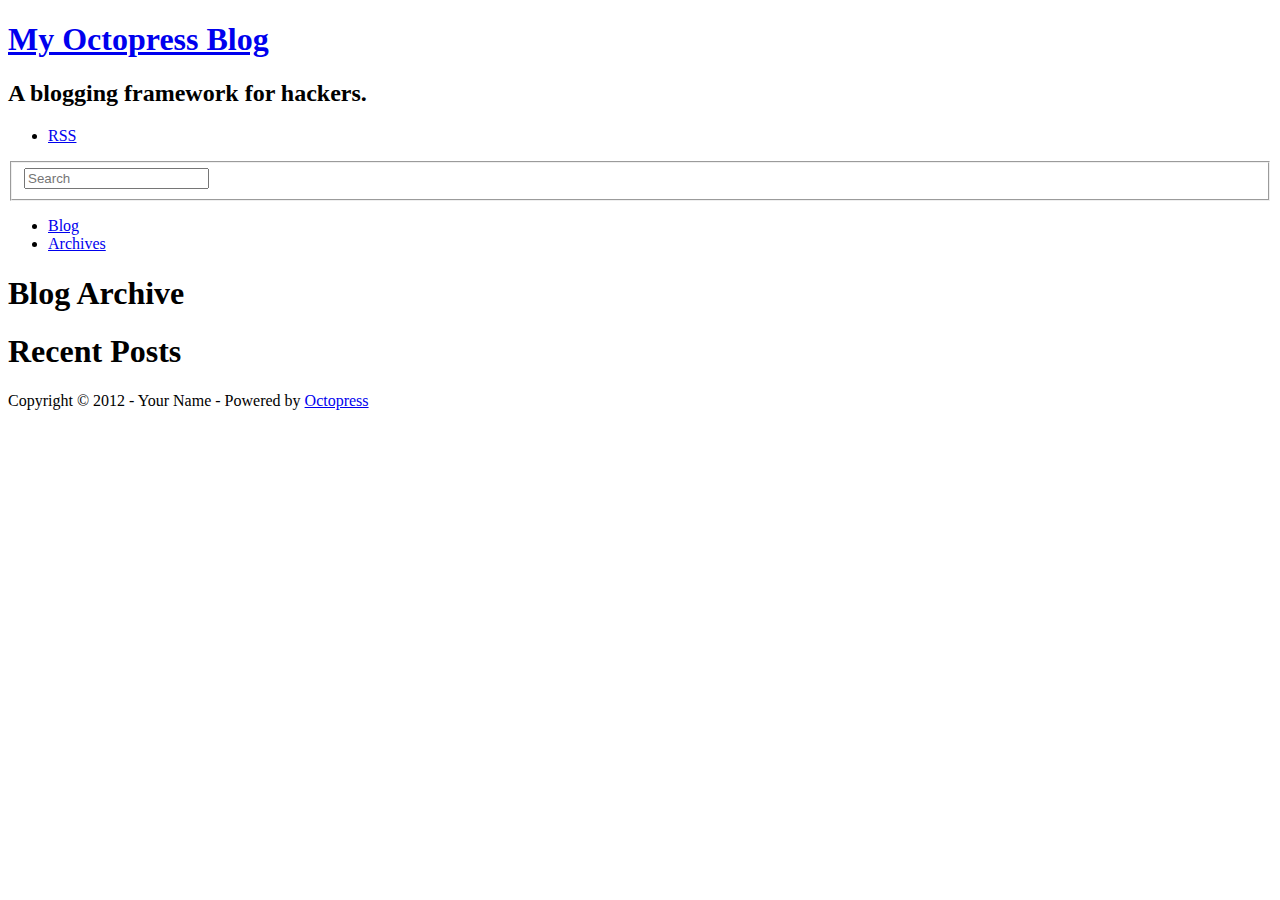
==== blog/archives/index.html @ 4610efc4 "Site updated at 2012-10-26 22:34:01 UTC" ====
<!DOCTYPE html>
<!--[if IEMobile 7 ]><html class="no-js iem7"><![endif]-->
<!--[if lt IE 9]><html class="no-js lte-ie8"><![endif]-->
<!--[if (gt IE 8)|(gt IEMobile 7)|!(IEMobile)|!(IE)]><!--><html class="no-js" lang="en"><!--<![endif]-->
<head>
  <meta charset="utf-8">
  <title>Blog Archive - My Octopress Blog</title>
  <meta name="author" content="Your Name">

  
  <meta name="description" content=" Blog Archive Recent Posts ">
  

  <!-- http://t.co/dKP3o1e -->
  <meta name="HandheldFriendly" content="True">
  <meta name="MobileOptimized" content="320">
  <meta name="viewport" content="width=device-width, initial-scale=1">

  
  <link rel="canonical" href="http://sbartlett.github.com/sbartlett/blog/archives/">
  <link href="/sbartlett/favicon.png" rel="icon">
  <link href="/sbartlett/stylesheets/screen.css" media="screen, projection" rel="stylesheet" type="text/css">
  <script src="/sbartlett/javascripts/modernizr-2.0.js"></script>
  <script src="/sbartlett/javascripts/ender.js"></script>
  <script src="/sbartlett/javascripts/octopress.js" type="text/javascript"></script>
  <link href="/sbartlett/atom.xml" rel="alternate" title="My Octopress Blog" type="application/atom+xml">
  <!--Fonts from Google"s Web font directory at http://google.com/webfonts -->
<link href="http://fonts.googleapis.com/css?family=PT+Serif:regular,italic,bold,bolditalic" rel="stylesheet" type="text/css">
<link href="http://fonts.googleapis.com/css?family=PT+Sans:regular,italic,bold,bolditalic" rel="stylesheet" type="text/css">

  

</head>

<body   >
  <header role="banner"><hgroup>
  <h1><a href="/sbartlett/">My Octopress Blog</a></h1>
  
    <h2>A blogging framework for hackers.</h2>
  
</hgroup>

</header>
  <nav role="navigation"><ul class="subscription" data-subscription="rss">
  <li><a href="/sbartlett/atom.xml" rel="subscribe-rss" title="subscribe via RSS">RSS</a></li>
  
</ul>
  
<form action="http://google.com/search" method="get">
  <fieldset role="search">
    <input type="hidden" name="q" value="site:sbartlett.github.com/sbartlett" />
    <input class="search" type="text" name="q" results="0" placeholder="Search"/>
  </fieldset>
</form>
  
<ul class="main-navigation">
  <li><a href="/sbartlett/">Blog</a></li>
  <li><a href="/sbartlett/blog/archives">Archives</a></li>
</ul>

</nav>
  <div id="main">
    <div id="content">
      <div>
<article role="article">
  
  <header>
    <h1 class="entry-title">Blog Archive</h1>
    
  </header>
  
  <div id="blog-archives">

</div>

  
</article>

</div>

<aside class="sidebar">
  
    <section>
  <h1>Recent Posts</h1>
  <ul id="recent_posts">
    
  </ul>
</section>






  
</aside>


    </div>
  </div>
  <footer role="contentinfo"><p>
  Copyright &copy; 2012 - Your Name -
  <span class="credit">Powered by <a href="http://octopress.org">Octopress</a></span>
</p>

</footer>
  







  <script type="text/javascript">
    (function(){
      var twitterWidgets = document.createElement('script');
      twitterWidgets.type = 'text/javascript';
      twitterWidgets.async = true;
      twitterWidgets.src = 'http://platform.twitter.com/widgets.js';
      document.getElementsByTagName('head')[0].appendChild(twitterWidgets);
    })();
  </script>





</body>
</html>
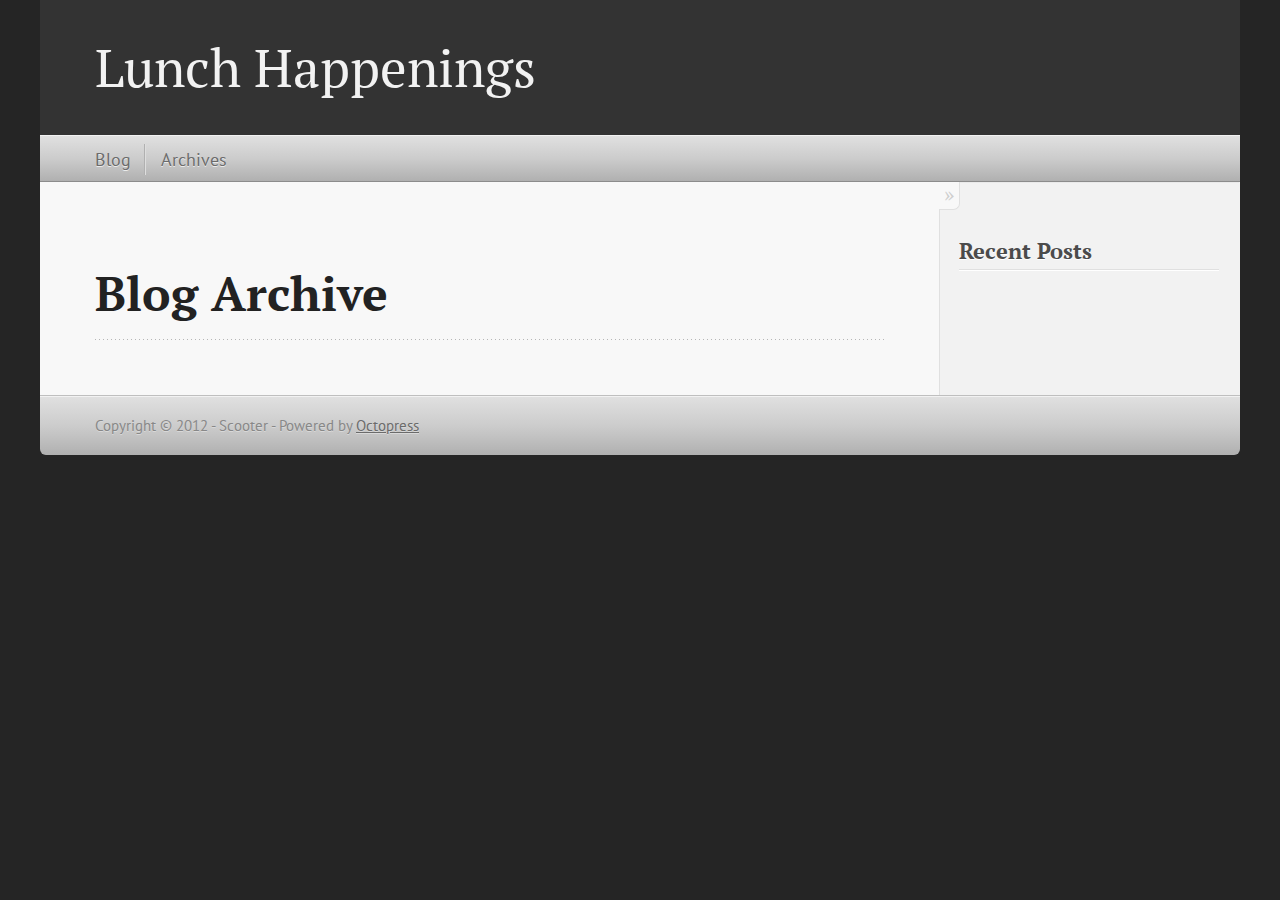
==== commit c22548f9: "Site updated at 2012-10-26 22:47:11 UTC" ====
--- a/blog/archives/index.html
+++ b/blog/archives/index.html
@@ -5,8 +5,8 @@
 <!--[if (gt IE 8)|(gt IEMobile 7)|!(IEMobile)|!(IE)]><!--><html class="no-js" lang="en"><!--<![endif]-->
 <head>
   <meta charset="utf-8">
-  <title>Blog Archive - My Octopress Blog</title>
-  <meta name="author" content="Your Name">
+  <title>Blog Archive - Lunch Happenings</title>
+  <meta name="author" content="Scooter">
 
   
   <meta name="description" content=" Blog Archive Recent Posts ">
@@ -19,12 +19,12 @@
 
   
   <link rel="canonical" href="http://sbartlett.github.com/sbartlett/blog/archives/">
-  <link href="/sbartlett/favicon.png" rel="icon">
-  <link href="/sbartlett/stylesheets/screen.css" media="screen, projection" rel="stylesheet" type="text/css">
-  <script src="/sbartlett/javascripts/modernizr-2.0.js"></script>
-  <script src="/sbartlett/javascripts/ender.js"></script>
-  <script src="/sbartlett/javascripts/octopress.js" type="text/javascript"></script>
-  <link href="/sbartlett/atom.xml" rel="alternate" title="My Octopress Blog" type="application/atom+xml">
+  <link href="/favicon.png" rel="icon">
+  <link href="/stylesheets/screen.css" media="screen, projection" rel="stylesheet" type="text/css">
+  <script src="/javascripts/modernizr-2.0.js"></script>
+  <script src="/javascripts/ender.js"></script>
+  <script src="/javascripts/octopress.js" type="text/javascript"></script>
+  <link href="/sbartlett/atom.xml" rel="alternate" title="Lunch Happenings" type="application/atom+xml">
   <!--Fonts from Google"s Web font directory at http://google.com/webfonts -->
 <link href="http://fonts.googleapis.com/css?family=PT+Serif:regular,italic,bold,bolditalic" rel="stylesheet" type="text/css">
 <link href="http://fonts.googleapis.com/css?family=PT+Sans:regular,italic,bold,bolditalic" rel="stylesheet" type="text/css">
@@ -35,9 +35,7 @@
 
 <body   >
   <header role="banner"><hgroup>
-  <h1><a href="/sbartlett/">My Octopress Blog</a></h1>
-  
-    <h2>A blogging framework for hackers.</h2>
+  <h1><a href="/">Lunch Happenings</a></h1>
   
 </hgroup>
 
@@ -47,16 +45,9 @@
   
 </ul>
   
-<form action="http://google.com/search" method="get">
-  <fieldset role="search">
-    <input type="hidden" name="q" value="site:sbartlett.github.com/sbartlett" />
-    <input class="search" type="text" name="q" results="0" placeholder="Search"/>
-  </fieldset>
-</form>
-  
 <ul class="main-navigation">
-  <li><a href="/sbartlett/">Blog</a></li>
-  <li><a href="/sbartlett/blog/archives">Archives</a></li>
+  <li><a href="/">Blog</a></li>
+  <li><a href="/blog/archives">Archives</a></li>
 </ul>
 
 </nav>
@@ -100,7 +91,7 @@
     </div>
   </div>
   <footer role="contentinfo"><p>
-  Copyright &copy; 2012 - Your Name -
+  Copyright &copy; 2012 - Scooter -
   <span class="credit">Powered by <a href="http://octopress.org">Octopress</a></span>
 </p>
 
--- a/stylesheets/screen.css
+++ b/stylesheets/screen.css
@@ -0,0 +1 @@
+html,body,div,span,applet,object,iframe,h1,h2,h3,h4,h5,h6,p,blockquote,pre,a,abbr,acronym,address,big,cite,code,del,dfn,em,img,ins,kbd,q,s,samp,small,strike,strong,sub,sup,tt,var,b,u,i,center,dl,dt,dd,ol,ul,li,fieldset,form,label,legend,table,caption,tbody,tfoot,thead,tr,th,td,article,aside,canvas,details,embed,figure,figcaption,footer,header,hgroup,menu,nav,output,ruby,section,summary,time,mark,audio,video{margin:0;padding:0;border:0;font:inherit;font-size:100%;vertical-align:baseline}html{line-height:1}ol,ul{list-style:none}table{border-collapse:collapse;border-spacing:0}caption,th,td{text-align:left;font-weight:normal;vertical-align:middle}q,blockquote{quotes:none}q:before,q:after,blockquote:before,blockquote:after{content:"";content:none}a img{border:none}article,aside,details,figcaption,figure,footer,header,hgroup,menu,nav,section,summary{display:block}article,aside,details,figcaption,figure,footer,header,hgroup,menu,nav,section,summary{display:block}a{color:#1863a1}a:visited{color:#751590}a:focus{color:#0181eb}a:hover{color:#0181eb}a:active{color:#01579f}aside.sidebar a{color:#1863a1}aside.sidebar a:focus{color:#0181eb}aside.sidebar a:hover{color:#0181eb}aside.sidebar a:active{color:#01579f}a{-webkit-transition:color 0.3s;-moz-transition:color 0.3s;-o-transition:color 0.3s;transition:color 0.3s}html{background:#252525 url('/sbartlett/images/line-tile.png?1351291569') top left}body>div{background:#f2f2f2 url('/sbartlett/images/noise.png?1351291569') top left;border-bottom:1px solid #bfbfbf}body>div>div{background:#f8f8f8 url('/sbartlett/images/noise.png?1351291569') top left;border-right:1px solid #e0e0e0}.heading,body>header h1,h1,h2,h3,h4,h5,h6{font-family:"PT Serif","Georgia","Helvetica Neue",Arial,sans-serif}.sans,body>header h2,article header p.meta,article>footer,#content .blog-index footer,html .gist .gist-file .gist-meta,#blog-archives a.category,#blog-archives time,aside.sidebar section,body>footer{font-family:"PT Sans","Helvetica Neue",Arial,sans-serif}.serif,body,#content .blog-index a[rel=full-article]{font-family:"PT Serif",Georgia,Times,"Times New Roman",serif}.mono,pre,code,tt,p code,li code{font-family:Menlo,Monaco,"Andale Mono","lucida console","Courier New",monospace}body>header h1{font-size:2.2em;font-family:"PT Serif","Georgia","Helvetica Neue",Arial,sans-serif;font-weight:normal;line-height:1.2em;margin-bottom:0.6667em}body>header h2{font-family:"PT Serif","Georgia","Helvetica Neue",Arial,sans-serif}body{line-height:1.5em;color:#222}h1{font-size:2.2em;line-height:1.2em}@media only screen and (min-width: 992px){body{font-size:1.15em}h1{font-size:2.6em;line-height:1.2em}}h1,h2,h3,h4,h5,h6{text-rendering:optimizelegibility;margin-bottom:1em;font-weight:bold}h2,section h1{font-size:1.5em}h3,section h2,section section h1{font-size:1.3em}h4,section h3,section section h2,section section section h1{font-size:1em}h5,section h4,section section h3{font-size:.9em}h6,section h5,section section h4,section section section h3{font-size:.8em}p,blockquote,ul,ol{margin-bottom:1.5em}ul{list-style-type:disc}ul ul{list-style-type:circle;margin-bottom:0px}ul ul ul{list-style-type:square;margin-bottom:0px}ol{list-style-type:decimal}ol ol{list-style-type:lower-alpha;margin-bottom:0px}ol ol ol{list-style-type:lower-roman;margin-bottom:0px}ul,ul ul,ul ol,ol,ol ul,ol ol{margin-left:1.3em}strong{font-weight:bold}em{font-style:italic}sup,sub{font-size:0.8em;position:relative;display:inline-block}sup{top:-0.5em}sub{bottom:-0.5em}q{font-style:italic}q:before{content:"\201C"}q:after{content:"\201D"}em,dfn{font-style:italic}strong,dfn{font-weight:bold}del,s{text-decoration:line-through}abbr,acronym{border-bottom:1px dotted;cursor:help}sub,sup{line-height:0}hr{margin-bottom:0.2em}small{font-size:.8em}big{font-size:1.2em}blockquote{font-style:italic;position:relative;font-size:1.2em;line-height:1.5em;padding-left:1em;border-left:4px solid rgba(170,170,170,0.5)}blockquote cite{font-style:italic}blockquote cite a{color:#aaa !important;word-wrap:break-word}blockquote cite:before{content:'\2014';padding-right:.3em;padding-left:.3em;color:#aaa}@media only screen and (min-width: 992px){blockquote{padding-left:1.5em;border-left-width:4px}}.pullquote-right:before,.pullquote-left:before{padding:0;border:none;content:attr(data-pullquote);float:right;width:45%;margin:.5em 0 1em 1.5em;position:relative;top:7px;font-size:1.4em;line-height:1.45em}.pullquote-left:before{float:left;margin:.5em 1.5em 1em 0}.force-wrap,article a,aside.sidebar a{white-space:-moz-pre-wrap;white-space:-pre-wrap;white-space:-o-pre-wrap;white-space:pre-wrap;word-wrap:break-word}.group,body>header,body>nav,body>footer,body #content>article,body #content>div>article,body #content>div>section,body div.pagination,aside.sidebar,#main,#content,.sidebar{*zoom:1}.group:after,body>header:after,body>nav:after,body>footer:after,body #content>article:after,body #content>div>article:after,body #content>div>section:after,body div.pagination:after,aside.sidebar:after,#main:after,#content:after,.sidebar:after{content:"";display:table;clear:both}body{-webkit-text-size-adjust:none;max-width:1200px;position:relative;margin:0 auto}body>header,body>nav,body>footer,body #content>article,body #content>div>article,body #content>div>section{padding-left:18px;padding-right:18px}@media only screen and (min-width: 480px){body>header,body>nav,body>footer,body #content>article,body #content>div>article,body #content>div>section{padding-left:25px;padding-right:25px}}@media only screen and (min-width: 768px){body>header,body>nav,body>footer,body #content>article,body #content>div>article,body #content>div>section{padding-left:35px;padding-right:35px}}@media only screen and (min-width: 992px){body>header,body>nav,body>footer,body #content>article,body #content>div>article,body #content>div>section{padding-left:55px;padding-right:55px}}body div.pagination{margin-left:18px;margin-right:18px}@media only screen and (min-width: 480px){body div.pagination{margin-left:25px;margin-right:25px}}@media only screen and (min-width: 768px){body div.pagination{margin-left:35px;margin-right:35px}}@media only screen and (min-width: 992px){body div.pagination{margin-left:55px;margin-right:55px}}body>header{font-size:1em;padding-top:1.5em;padding-bottom:1.5em}#content{overflow:hidden}#content>div,#content>article{width:100%}aside.sidebar{float:none;padding:0 18px 1px;background-color:#f7f7f7;border-top:1px solid #e0e0e0}.flex-content,article img,article video,article .flash-video,aside.sidebar img{max-width:100%;height:auto}.basic-alignment.left,article img.left,article video.left,article .left.flash-video,aside.sidebar img.left{float:left;margin-right:1.5em}.basic-alignment.right,article img.right,article video.right,article .right.flash-video,aside.sidebar img.right{float:right;margin-left:1.5em}.basic-alignment.center,article img.center,article video.center,article .center.flash-video,aside.sidebar img.center{display:block;margin:0 auto 1.5em}.basic-alignment.left,article img.left,article video.left,article .left.flash-video,aside.sidebar img.left,.basic-alignment.right,article img.right,article video.right,article .right.flash-video,aside.sidebar img.right{margin-bottom:.8em}.toggle-sidebar,.no-sidebar .toggle-sidebar{display:none}@media only screen and (min-width: 750px){body.sidebar-footer aside.sidebar{float:none;width:auto;clear:left;margin:0;padding:0 35px 1px;background-color:#f7f7f7;border-top:1px solid #eaeaea}body.sidebar-footer aside.sidebar section.odd,body.sidebar-footer aside.sidebar section.even{float:left;width:48%}body.sidebar-footer aside.sidebar section.odd{margin-left:0}body.sidebar-footer aside.sidebar section.even{margin-left:4%}body.sidebar-footer aside.sidebar.thirds section{width:30%;margin-left:5%}body.sidebar-footer aside.sidebar.thirds section.first{margin-left:0;clear:both}}body.sidebar-footer #content{margin-right:0px}body.sidebar-footer .toggle-sidebar{display:none}@media only screen and (min-width: 550px){body>header{font-size:1em}}@media only screen and (min-width: 750px){aside.sidebar{float:none;width:auto;clear:left;margin:0;padding:0 35px 1px;background-color:#f7f7f7;border-top:1px solid #eaeaea}aside.sidebar section.odd,aside.sidebar section.even{float:left;width:48%}aside.sidebar section.odd{margin-left:0}aside.sidebar section.even{margin-left:4%}aside.sidebar.thirds section{width:30%;margin-left:5%}aside.sidebar.thirds section.first{margin-left:0;clear:both}}@media only screen and (min-width: 768px){body{-webkit-text-size-adjust:auto}body>header{font-size:1.2em}#main{padding:0;margin:0 auto}#content{overflow:visible;margin-right:240px;position:relative}.no-sidebar #content{margin-right:0;border-right:0}.collapse-sidebar #content{margin-right:20px}#content>div,#content>article{padding-top:17.5px;padding-bottom:17.5px;float:left}aside.sidebar{width:210px;padding:0 15px 15px;background:none;clear:none;float:left;margin:0 -100% 0 0}aside.sidebar section{width:auto;margin-left:0}aside.sidebar section.odd,aside.sidebar section.even{float:none;width:auto;margin-left:0}.collapse-sidebar aside.sidebar{float:none;width:auto;clear:left;margin:0;padding:0 35px 1px;background-color:#f7f7f7;border-top:1px solid #eaeaea}.collapse-sidebar aside.sidebar section.odd,.collapse-sidebar aside.sidebar section.even{float:left;width:48%}.collapse-sidebar aside.sidebar section.odd{margin-left:0}.collapse-sidebar aside.sidebar section.even{margin-left:4%}.collapse-sidebar aside.sidebar.thirds section{width:30%;margin-left:5%}.collapse-sidebar aside.sidebar.thirds section.first{margin-left:0;clear:both}}@media only screen and (min-width: 992px){body>header{font-size:1.3em}#content{margin-right:300px}#content>div,#content>article{padding-top:27.5px;padding-bottom:27.5px}aside.sidebar{width:260px;padding:1.2em 20px 20px}.collapse-sidebar aside.sidebar{padding-left:55px;padding-right:55px}}@media only screen and (min-width: 768px){ul,ol{margin-left:0}}body>header{background:#333}body>header h1{display:inline-block;margin:0}body>header h1 a,body>header h1 a:visited,body>header h1 a:hover{color:#f2f2f2;text-decoration:none}body>header h2{margin:.2em 0 0;font-size:1em;color:#aaa;font-weight:normal}body>nav{position:relative;background-color:#ccc;background:url('/sbartlett/images/noise.png?1351291569'),-webkit-gradient(linear, 50% 0%, 50% 100%, color-stop(0%, #e0e0e0), color-stop(50%, #cccccc), color-stop(100%, #b0b0b0));background:url('/sbartlett/images/noise.png?1351291569'),-webkit-linear-gradient(#e0e0e0,#cccccc,#b0b0b0);background:url('/sbartlett/images/noise.png?1351291569'),-moz-linear-gradient(#e0e0e0,#cccccc,#b0b0b0);background:url('/sbartlett/images/noise.png?1351291569'),-o-linear-gradient(#e0e0e0,#cccccc,#b0b0b0);background:url('/sbartlett/images/noise.png?1351291569'),linear-gradient(#e0e0e0,#cccccc,#b0b0b0);border-top:1px solid #f2f2f2;border-bottom:1px solid #8c8c8c;padding-top:.35em;padding-bottom:.35em}body>nav form{-webkit-background-clip:padding;-moz-background-clip:padding;background-clip:padding-box;margin:0;padding:0}body>nav form .search{padding:.3em .5em 0;font-size:.85em;font-family:"PT Sans","Helvetica Neue",Arial,sans-serif;line-height:1.1em;width:95%;-webkit-border-radius:0.5em;-moz-border-radius:0.5em;-ms-border-radius:0.5em;-o-border-radius:0.5em;border-radius:0.5em;-webkit-background-clip:padding;-moz-background-clip:padding;background-clip:padding-box;-webkit-box-shadow:#d1d1d1 0 1px;-moz-box-shadow:#d1d1d1 0 1px;box-shadow:#d1d1d1 0 1px;background-color:#f2f2f2;border:1px solid #b3b3b3;color:#888}body>nav form .search:focus{color:#444;border-color:#80b1df;-webkit-box-shadow:#80b1df 0 0 4px,#80b1df 0 0 3px inset;-moz-box-shadow:#80b1df 0 0 4px,#80b1df 0 0 3px inset;box-shadow:#80b1df 0 0 4px,#80b1df 0 0 3px inset;background-color:#fff;outline:none}body>nav fieldset[role=search]{float:right;width:48%}body>nav fieldset.mobile-nav{float:left;width:48%}body>nav fieldset.mobile-nav select{width:100%;font-size:.8em;border:1px solid #888}body>nav ul{display:none}@media only screen and (min-width: 550px){body>nav{font-size:.9em}body>nav ul{margin:0;padding:0;border:0;overflow:hidden;*zoom:1;float:left;display:block;padding-top:.15em}body>nav ul li{list-style-image:none;list-style-type:none;margin-left:0;white-space:nowrap;display:inline;float:left;padding-left:0;padding-right:0}body>nav ul li:first-child,body>nav ul li.first{padding-left:0}body>nav ul li:last-child{padding-right:0}body>nav ul li.last{padding-right:0}body>nav ul.subscription{margin-left:.8em;float:right}body>nav ul.subscription li:last-child a{padding-right:0}body>nav ul li{margin:0}body>nav a{color:#6b6b6b;font-family:"PT Sans","Helvetica Neue",Arial,sans-serif;text-shadow:#ebebeb 0 1px;float:left;text-decoration:none;font-size:1.1em;padding:.1em 0;line-height:1.5em}body>nav a:visited{color:#6b6b6b}body>nav a:hover{color:#2b2b2b}body>nav li+li{border-left:1px solid #b0b0b0;margin-left:.8em}body>nav li+li a{padding-left:.8em;border-left:1px solid #dedede}body>nav form{float:right;text-align:left;padding-left:.8em;width:175px}body>nav form .search{width:93%;font-size:.95em;line-height:1.2em}body>nav ul[data-subscription$=email]+form{width:97px}body>nav ul[data-subscription$=email]+form .search{width:91%}body>nav fieldset.mobile-nav{display:none}body>nav fieldset[role=search]{width:99%}}@media only screen and (min-width: 992px){body>nav form{width:215px}body>nav ul[data-subscription$=email]+form{width:147px}}.no-placeholder body>nav .search{background:#f2f2f2 url('/sbartlett/images/search.png?1351291569') 0.3em 0.25em no-repeat;text-indent:1.3em}@media only screen and (min-width: 550px){.maskImage body>nav ul[data-subscription$=email]+form{width:123px}}@media only screen and (min-width: 992px){.maskImage body>nav ul[data-subscription$=email]+form{width:173px}}.maskImage ul.subscription{position:relative;top:.2em}.maskImage ul.subscription li,.maskImage ul.subscription a{border:0;padding:0}.maskImage a[rel=subscribe-rss]{position:relative;top:0px;text-indent:-999999em;background-color:#dedede;border:0;padding:0}.maskImage a[rel=subscribe-rss],.maskImage a[rel=subscribe-rss]:after{-webkit-mask-image:url('/sbartlett/images/rss.png?1351291569');-moz-mask-image:url('/sbartlett/images/rss.png?1351291569');-ms-mask-image:url('/sbartlett/images/rss.png?1351291569');-o-mask-image:url('/sbartlett/images/rss.png?1351291569');mask-image:url('/sbartlett/images/rss.png?1351291569');-webkit-mask-repeat:no-repeat;-moz-mask-repeat:no-repeat;-ms-mask-repeat:no-repeat;-o-mask-repeat:no-repeat;mask-repeat:no-repeat;width:22px;height:22px}.maskImage a[rel=subscribe-rss]:after{content:"";position:absolute;top:-1px;left:0;background-color:#ababab}.maskImage a[rel=subscribe-rss]:hover:after{background-color:#9e9e9e}.maskImage a[rel=subscribe-email]{position:relative;top:0px;text-indent:-999999em;background-color:#dedede;border:0;padding:0}.maskImage a[rel=subscribe-email],.maskImage a[rel=subscribe-email]:after{-webkit-mask-image:url('/sbartlett/images/email.png?1351291569');-moz-mask-image:url('/sbartlett/images/email.png?1351291569');-ms-mask-image:url('/sbartlett/images/email.png?1351291569');-o-mask-image:url('/sbartlett/images/email.png?1351291569');mask-image:url('/sbartlett/images/email.png?1351291569');-webkit-mask-repeat:no-repeat;-moz-mask-repeat:no-repeat;-ms-mask-repeat:no-repeat;-o-mask-repeat:no-repeat;mask-repeat:no-repeat;width:28px;height:22px}.maskImage a[rel=subscribe-email]:after{content:"";position:absolute;top:-1px;left:0;background-color:#ababab}.maskImage a[rel=subscribe-email]:hover:after{background-color:#9e9e9e}article{padding-top:1em}article header{position:relative;padding-top:2em;padding-bottom:1em;margin-bottom:1em;background:url('[data-uri]') bottom left repeat-x}article header h1{margin:0}article header h1 a{text-decoration:none}article header h1 a:hover{text-decoration:underline}article header p{font-size:.9em;color:#aaa;margin:0}article header p.meta{text-transform:uppercase;position:absolute;top:0}@media only screen and (min-width: 768px){article header{margin-bottom:1.5em;padding-bottom:1em;background:url('[data-uri]') bottom left repeat-x}}article h2{padding-top:0.8em;background:url('[data-uri]') top left repeat-x}.entry-content article h2:first-child,article header+h2{padding-top:0}article h2:first-child,article header+h2{background:none}article .feature{padding-top:.5em;margin-bottom:1em;padding-bottom:1em;background:url('[data-uri]') bottom left repeat-x;font-size:2.0em;font-style:italic;line-height:1.3em}article img,article video,article .flash-video{-webkit-border-radius:0.3em;-moz-border-radius:0.3em;-ms-border-radius:0.3em;-o-border-radius:0.3em;border-radius:0.3em;-webkit-box-shadow:rgba(0,0,0,0.15) 0 1px 4px;-moz-box-shadow:rgba(0,0,0,0.15) 0 1px 4px;box-shadow:rgba(0,0,0,0.15) 0 1px 4px;-webkit-box-sizing:border-box;-moz-box-sizing:border-box;box-sizing:border-box;border:#fff 0.5em solid}article video,article .flash-video{margin:0 auto 1.5em}article video{display:block;width:100%}article .flash-video>div{position:relative;display:block;padding-bottom:56.25%;padding-top:1px;height:0;overflow:hidden}article .flash-video>div iframe,article .flash-video>div object,article .flash-video>div embed{position:absolute;top:0;left:0;width:100%;height:100%}article>footer{padding-bottom:2.5em;margin-top:2em}article>footer p.meta{margin-bottom:.8em;font-size:.85em;clear:both;overflow:hidden}.blog-index article+article{background:url('[data-uri]') top left repeat-x}#content .blog-index{padding-top:0;padding-bottom:0}#content .blog-index article{padding-top:2em}#content .blog-index article header{background:none;padding-bottom:0}#content .blog-index article h1{font-size:2.2em}#content .blog-index article h1 a{color:inherit}#content .blog-index article h1 a:hover{color:#0181eb}#content .blog-index a[rel=full-article]{background:#ebebeb;display:inline-block;padding:.4em .8em;margin-right:.5em;text-decoration:none;color:#666;-webkit-transition:background-color 0.5s;-moz-transition:background-color 0.5s;-o-transition:background-color 0.5s;transition:background-color 0.5s}#content .blog-index a[rel=full-article]:hover{background:#0181eb;text-shadow:none;color:#f8f8f8}#content .blog-index footer{margin-top:1em}.separator,article>footer .byline+time:before,article>footer time+time:before,article>footer .comments:before,article>footer .byline ~ .categories:before{content:"\2022 ";padding:0 .4em 0 .2em;display:inline-block}#content div.pagination{text-align:center;font-size:.95em;position:relative;background:url('[data-uri]') top left repeat-x;padding-top:1.5em;padding-bottom:1.5em}#content div.pagination a{text-decoration:none;color:#aaa}#content div.pagination a.prev{position:absolute;left:0}#content div.pagination a.next{position:absolute;right:0}#content div.pagination a:hover{color:#0181eb}#content div.pagination a[href*=archive]:before,#content div.pagination a[href*=archive]:after{content:'\2014';padding:0 .3em}p.meta+.sharing{padding-top:1em;padding-left:0;background:url('[data-uri]') top left repeat-x}#fb-root{display:none}.highlight,html .gist .gist-file .gist-syntax .gist-highlight{border:1px solid #05232b !important}.highlight table td.code,html .gist .gist-file .gist-syntax .gist-highlight table td.code{width:100%}.highlight .line-numbers,html .gist .gist-file .gist-syntax .gist-highlight .line-numbers{text-align:right;font-size:13px;line-height:1.45em;background:#073642 url('/sbartlett/images/noise.png?1351291569') top left !important;border-right:1px solid #00232c !important;-webkit-box-shadow:#083e4b -1px 0 inset;-moz-box-shadow:#083e4b -1px 0 inset;box-shadow:#083e4b -1px 0 inset;text-shadow:#021014 0 -1px;padding:.8em !important;-webkit-border-radius:0;-moz-border-radius:0;-ms-border-radius:0;-o-border-radius:0;border-radius:0}.highlight .line-numbers span,html .gist .gist-file .gist-syntax .gist-highlight .line-numbers span{color:#586e75 !important}figure.code,.gist-file,pre{-webkit-box-shadow:rgba(0,0,0,0.06) 0 0 10px;-moz-box-shadow:rgba(0,0,0,0.06) 0 0 10px;box-shadow:rgba(0,0,0,0.06) 0 0 10px}figure.code .highlight pre,.gist-file .highlight pre,pre .highlight pre{-webkit-box-shadow:none;-moz-box-shadow:none;box-shadow:none}html .gist .gist-file{margin-bottom:1.8em;position:relative;border:none;padding-top:26px !important}html .gist .gist-file .gist-syntax{border-bottom:0 !important;background:none !important}html .gist .gist-file .gist-syntax .gist-highlight{background:#002b36 !important}html .gist .gist-file .gist-meta{padding:.6em 0.8em;border:1px solid #083e4b !important;color:#586e75;font-size:.7em !important;background:#073642 url('/sbartlett/images/noise.png?1351291569') top left;line-height:1.5em}html .gist .gist-file .gist-meta a{color:#75878b !important;text-decoration:none}html .gist .gist-file .gist-meta a:hover{text-decoration:underline}html .gist .gist-file .gist-meta a:hover{color:#93a1a1 !important}html .gist .gist-file .gist-meta a[href*='#file']{position:absolute;top:0;left:0;right:-10px;color:#474747 !important}html .gist .gist-file .gist-meta a[href*='#file']:hover{color:#1863a1 !important}html .gist .gist-file .gist-meta a[href*=raw]{top:.4em}pre{background:#002b36 url('/sbartlett/images/noise.png?1351291569') top left;-webkit-border-radius:0.4em;-moz-border-radius:0.4em;-ms-border-radius:0.4em;-o-border-radius:0.4em;border-radius:0.4em;border:1px solid #05232b;line-height:1.45em;font-size:13px;margin-bottom:2.1em;padding:.8em 1em;color:#93a1a1;overflow:auto}h3.filename+pre{-moz-border-radius-topleft:0px;-webkit-border-top-left-radius:0px;border-top-left-radius:0px;-moz-border-radius-topright:0px;-webkit-border-top-right-radius:0px;border-top-right-radius:0px}p code,li code{display:inline-block;white-space:no-wrap;background:#fff;font-size:.8em;line-height:1.5em;color:#555;border:1px solid #ddd;-webkit-border-radius:0.4em;-moz-border-radius:0.4em;-ms-border-radius:0.4em;-o-border-radius:0.4em;border-radius:0.4em;padding:0 .3em;margin:-1px 0}p pre code,li pre code{font-size:1em !important;background:none;border:none}.pre-code,html .gist .gist-file .gist-syntax .gist-highlight pre,.highlight code{font-family:Menlo,Monaco,"Andale Mono","lucida console","Courier New",monospace !important;overflow:scroll;overflow-y:hidden;display:block;padding:.8em !important;overflow-x:auto;line-height:1.45em;background:#002b36 url('/sbartlett/images/noise.png?1351291569') top left !important;color:#93a1a1 !important}.pre-code *::-moz-selection,html .gist .gist-file .gist-syntax .gist-highlight pre *::-moz-selection,.highlight code *::-moz-selection{background:#386774;color:inherit;text-shadow:#002b36 0 1px}.pre-code *::-webkit-selection,html .gist .gist-file .gist-syntax .gist-highlight pre *::-webkit-selection,.highlight code *::-webkit-selection{background:#386774;color:inherit;text-shadow:#002b36 0 1px}.pre-code *::selection,html .gist .gist-file .gist-syntax .gist-highlight pre *::selection,.highlight code *::selection{background:#386774;color:inherit;text-shadow:#002b36 0 1px}.pre-code span,html .gist .gist-file .gist-syntax .gist-highlight pre span,.highlight code span{color:#93a1a1 !important}.pre-code span,html .gist .gist-file .gist-syntax .gist-highlight pre span,.highlight code span{font-style:normal !important;font-weight:normal !important}.pre-code .c,html .gist .gist-file .gist-syntax .gist-highlight pre .c,.highlight code .c{color:#586e75 !important;font-style:italic !important}.pre-code .cm,html .gist .gist-file .gist-syntax .gist-highlight pre .cm,.highlight code .cm{color:#586e75 !important;font-style:italic !important}.pre-code .cp,html .gist .gist-file .gist-syntax .gist-highlight pre .cp,.highlight code .cp{color:#586e75 !important;font-style:italic !important}.pre-code .c1,html .gist .gist-file .gist-syntax .gist-highlight pre .c1,.highlight code .c1{color:#586e75 !important;font-style:italic !important}.pre-code .cs,html .gist .gist-file .gist-syntax .gist-highlight pre .cs,.highlight code .cs{color:#586e75 !important;font-weight:bold !important;font-style:italic !important}.pre-code .err,html .gist .gist-file .gist-syntax .gist-highlight pre .err,.highlight code .err{color:#dc322f !important;background:none !important}.pre-code .k,html .gist .gist-file .gist-syntax .gist-highlight pre .k,.highlight code .k{color:#cb4b16 !important}.pre-code .o,html .gist .gist-file .gist-syntax .gist-highlight pre .o,.highlight code .o{color:#93a1a1 !important;font-weight:bold !important}.pre-code .p,html .gist .gist-file .gist-syntax .gist-highlight pre .p,.highlight code .p{color:#93a1a1 !important}.pre-code .ow,html .gist .gist-file .gist-syntax .gist-highlight pre .ow,.highlight code .ow{color:#2aa198 !important;font-weight:bold !important}.pre-code .gd,html .gist .gist-file .gist-syntax .gist-highlight pre .gd,.highlight code .gd{color:#93a1a1 !important;background-color:#372c34 !important;display:inline-block}.pre-code .gd .x,html .gist .gist-file .gist-syntax .gist-highlight pre .gd .x,.highlight code .gd .x{color:#93a1a1 !important;background-color:#4d2d33 !important;display:inline-block}.pre-code .ge,html .gist .gist-file .gist-syntax .gist-highlight pre .ge,.highlight code .ge{color:#93a1a1 !important;font-style:italic !important}.pre-code .gh,html .gist .gist-file .gist-syntax .gist-highlight pre .gh,.highlight code .gh{color:#586e75 !important}.pre-code .gi,html .gist .gist-file .gist-syntax .gist-highlight pre .gi,.highlight code .gi{color:#93a1a1 !important;background-color:#1a412b !important;display:inline-block}.pre-code .gi .x,html .gist .gist-file .gist-syntax .gist-highlight pre .gi .x,.highlight code .gi .x{color:#93a1a1 !important;background-color:#355720 !important;display:inline-block}.pre-code .gs,html .gist .gist-file .gist-syntax .gist-highlight pre .gs,.highlight code .gs{color:#93a1a1 !important;font-weight:bold !important}.pre-code .gu,html .gist .gist-file .gist-syntax .gist-highlight pre .gu,.highlight code .gu{color:#6c71c4 !important}.pre-code .kc,html .gist .gist-file .gist-syntax .gist-highlight pre .kc,.highlight code .kc{color:#859900 !important;font-weight:bold !important}.pre-code .kd,html .gist .gist-file .gist-syntax .gist-highlight pre .kd,.highlight code .kd{color:#268bd2 !important}.pre-code .kp,html .gist .gist-file .gist-syntax .gist-highlight pre .kp,.highlight code .kp{color:#cb4b16 !important;font-weight:bold !important}.pre-code .kr,html .gist .gist-file .gist-syntax .gist-highlight pre .kr,.highlight code .kr{color:#d33682 !important;font-weight:bold !important}.pre-code .kt,html .gist .gist-file .gist-syntax .gist-highlight pre .kt,.highlight code .kt{color:#2aa198 !important}.pre-code .n,html .gist .gist-file .gist-syntax .gist-highlight pre .n,.highlight code .n{color:#268bd2 !important}.pre-code .na,html .gist .gist-file .gist-syntax .gist-highlight pre .na,.highlight code .na{color:#268bd2 !important}.pre-code .nb,html .gist .gist-file .gist-syntax .gist-highlight pre .nb,.highlight code .nb{color:#859900 !important}.pre-code .nc,html .gist .gist-file .gist-syntax .gist-highlight pre .nc,.highlight code .nc{color:#d33682 !important}.pre-code .no,html .gist .gist-file .gist-syntax .gist-highlight pre .no,.highlight code .no{color:#b58900 !important}.pre-code .nl,html .gist .gist-file .gist-syntax .gist-highlight pre .nl,.highlight code .nl{color:#859900 !important}.pre-code .ne,html .gist .gist-file .gist-syntax .gist-highlight pre .ne,.highlight code .ne{color:#268bd2 !important;font-weight:bold !important}.pre-code .nf,html .gist .gist-file .gist-syntax .gist-highlight pre .nf,.highlight code .nf{color:#268bd2 !important;font-weight:bold !important}.pre-code .nn,html .gist .gist-file .gist-syntax .gist-highlight pre .nn,.highlight code .nn{color:#b58900 !important}.pre-code .nt,html .gist .gist-file .gist-syntax .gist-highlight pre .nt,.highlight code .nt{color:#268bd2 !important;font-weight:bold !important}.pre-code .nx,html .gist .gist-file .gist-syntax .gist-highlight pre .nx,.highlight code .nx{color:#b58900 !important}.pre-code .vg,html .gist .gist-file .gist-syntax .gist-highlight pre .vg,.highlight code .vg{color:#268bd2 !important}.pre-code .vi,html .gist .gist-file .gist-syntax .gist-highlight pre .vi,.highlight code .vi{color:#268bd2 !important}.pre-code .nv,html .gist .gist-file .gist-syntax .gist-highlight pre .nv,.highlight code .nv{color:#268bd2 !important}.pre-code .mf,html .gist .gist-file .gist-syntax .gist-highlight pre .mf,.highlight code .mf{color:#2aa198 !important}.pre-code .m,html .gist .gist-file .gist-syntax .gist-highlight pre .m,.highlight code .m{color:#2aa198 !important}.pre-code .mh,html .gist .gist-file .gist-syntax .gist-highlight pre .mh,.highlight code .mh{color:#2aa198 !important}.pre-code .mi,html .gist .gist-file .gist-syntax .gist-highlight pre .mi,.highlight code .mi{color:#2aa198 !important}.pre-code .s,html .gist .gist-file .gist-syntax .gist-highlight pre .s,.highlight code .s{color:#2aa198 !important}.pre-code .sd,html .gist .gist-file .gist-syntax .gist-highlight pre .sd,.highlight code .sd{color:#2aa198 !important}.pre-code .s2,html .gist .gist-file .gist-syntax .gist-highlight pre .s2,.highlight code .s2{color:#2aa198 !important}.pre-code .se,html .gist .gist-file .gist-syntax .gist-highlight pre .se,.highlight code .se{color:#dc322f !important}.pre-code .si,html .gist .gist-file .gist-syntax .gist-highlight pre .si,.highlight code .si{color:#268bd2 !important}.pre-code .sr,html .gist .gist-file .gist-syntax .gist-highlight pre .sr,.highlight code .sr{color:#2aa198 !important}.pre-code .s1,html .gist .gist-file .gist-syntax .gist-highlight pre .s1,.highlight code .s1{color:#2aa198 !important}.pre-code div .gd,html .gist .gist-file .gist-syntax .gist-highlight pre div .gd,.highlight code div .gd,.pre-code div .gd .x,html .gist .gist-file .gist-syntax .gist-highlight pre div .gd .x,.highlight code div .gd .x,.pre-code div .gi,html .gist .gist-file .gist-syntax .gist-highlight pre div .gi,.highlight code div .gi,.pre-code div .gi .x,html .gist .gist-file .gist-syntax .gist-highlight pre div .gi .x,.highlight code div .gi .x{display:inline-block;width:100%}.highlight,.gist-highlight{margin-bottom:1.8em;background:#002b36;overflow-y:hidden;overflow-x:auto}.highlight pre,.gist-highlight pre{background:none;-webkit-border-radius:none;-moz-border-radius:none;-ms-border-radius:none;-o-border-radius:none;border-radius:none;border:none;padding:0;margin-bottom:0}pre::-webkit-scrollbar,.highlight::-webkit-scrollbar,.gist-highlight::-webkit-scrollbar{height:.5em;background:rgba(255,255,255,0.15)}pre::-webkit-scrollbar-thumb:horizontal,.highlight::-webkit-scrollbar-thumb:horizontal,.gist-highlight::-webkit-scrollbar-thumb:horizontal{background:rgba(255,255,255,0.2);-webkit-border-radius:4px;border-radius:4px}.highlight code{background:#000}figure.code{background:none;padding:0;border:0;margin-bottom:1.5em}figure.code pre{margin-bottom:0}figure.code figcaption{position:relative}figure.code .highlight{margin-bottom:0}.code-title,html .gist .gist-file .gist-meta a[href*='#file'],h3.filename,figure.code figcaption{text-align:center;font-size:13px;line-height:2em;text-shadow:#cbcccc 0 1px 0;color:#474747;font-weight:normal;margin-bottom:0;-moz-border-radius-topleft:5px;-webkit-border-top-left-radius:5px;border-top-left-radius:5px;-moz-border-radius-topright:5px;-webkit-border-top-right-radius:5px;border-top-right-radius:5px;font-family:"Helvetica Neue", Arial, "Lucida Grande", "Lucida Sans Unicode", Lucida, sans-serif;background:#aaa url('/sbartlett/images/code_bg.png?1351291569') top repeat-x;border:1px solid #565656;border-top-color:#cbcbcb;border-left-color:#a5a5a5;border-right-color:#a5a5a5;border-bottom:0}.download-source,html .gist .gist-file .gist-meta a[href*=raw],figure.code figcaption a{position:absolute;right:.8em;text-decoration:none;color:#666 !important;z-index:1;font-size:13px;text-shadow:#cbcccc 0 1px 0;padding-left:3em}.download-source:hover,html .gist .gist-file .gist-meta a[href*=raw]:hover,figure.code figcaption a:hover{text-decoration:underline}#archive #content>div,#archive #content>div>article{padding-top:0}#blog-archives{color:#aaa}#blog-archives article{padding:1em 0 1em;position:relative;background:url('[data-uri]') bottom left repeat-x}#blog-archives article:last-child{background:none}#blog-archives article footer{padding:0;margin:0}#blog-archives h1{color:#222;margin-bottom:.3em}#blog-archives h2{display:none}#blog-archives h1{font-size:1.5em}#blog-archives h1 a{text-decoration:none;color:inherit;font-weight:normal;display:inline-block}#blog-archives h1 a:hover{text-decoration:underline}#blog-archives h1 a:hover{color:#0181eb}#blog-archives a.category,#blog-archives time{color:#aaa}#blog-archives .entry-content{display:none}#blog-archives time{font-size:.9em;line-height:1.2em}#blog-archives time .month,#blog-archives time .day{display:inline-block}#blog-archives time .month{text-transform:uppercase}#blog-archives p{margin-bottom:1em}#blog-archives a,#blog-archives .entry-content a{color:inherit}#blog-archives a:hover,#blog-archives .entry-content a:hover{color:#0181eb}#blog-archives a:hover{color:#0181eb}@media only screen and (min-width: 550px){#blog-archives article{margin-left:5em}#blog-archives h2{margin-bottom:.3em;font-weight:normal;display:inline-block;position:relative;top:-1px;float:left}#blog-archives h2:first-child{padding-top:.75em}#blog-archives time{position:absolute;text-align:right;left:0em;top:1.8em}#blog-archives .year{display:none}#blog-archives article{padding-left:4.5em;padding-bottom:.7em}#blog-archives a.category{line-height:1.1em}}#content>.category article{margin-left:0;padding-left:6.8em}#content>.category .year{display:inline}.side-shadow-border,aside.sidebar section h1,aside.sidebar li{-webkit-box-shadow:#fff 0 1px;-moz-box-shadow:#fff 0 1px;box-shadow:#fff 0 1px}aside.sidebar{overflow:hidden;color:#4b4b4b;text-shadow:#fff 0 1px}aside.sidebar section{font-size:.8em;line-height:1.4em;margin-bottom:1.5em}aside.sidebar section h1{margin:1.5em 0 0;padding-bottom:.2em;border-bottom:1px solid #e0e0e0}aside.sidebar section h1+p{padding-top:.4em}aside.sidebar img{-webkit-border-radius:0.3em;-moz-border-radius:0.3em;-ms-border-radius:0.3em;-o-border-radius:0.3em;border-radius:0.3em;-webkit-box-shadow:rgba(0,0,0,0.15) 0 1px 4px;-moz-box-shadow:rgba(0,0,0,0.15) 0 1px 4px;box-shadow:rgba(0,0,0,0.15) 0 1px 4px;-webkit-box-sizing:border-box;-moz-box-sizing:border-box;box-sizing:border-box;border:#fff 0.3em solid}aside.sidebar ul{margin-bottom:0.5em;margin-left:0}aside.sidebar li{list-style:none;padding:.5em 0;margin:0;border-bottom:1px solid #e0e0e0}aside.sidebar li p:last-child{margin-bottom:0}aside.sidebar a{color:inherit;-webkit-transition:color 0.5s;-moz-transition:color 0.5s;-o-transition:color 0.5s;transition:color 0.5s}aside.sidebar:hover a{color:#1863a1}aside.sidebar:hover a:hover{color:#0181eb}.aside-alt-link,#tweets a[href*='twitter.com/search'],#pinboard_linkroll .pin-tag{color:#7e7e7e}.aside-alt-link:hover,#tweets a[href*='twitter.com/search']:hover,#pinboard_linkroll .pin-tag:hover{color:#0181eb}@media only screen and (min-width: 768px){.toggle-sidebar{outline:none;position:absolute;right:-10px;top:0;bottom:0;display:inline-block;text-decoration:none;color:#cecece;width:9px;cursor:pointer}.toggle-sidebar:hover{background:#e9e9e9;background:-webkit-gradient(linear, 0% 50%, 100% 50%, color-stop(0%, rgba(224,224,224,0.5)), color-stop(100%, rgba(224,224,224,0)));background:-webkit-linear-gradient(left, rgba(224,224,224,0.5),rgba(224,224,224,0));background:-moz-linear-gradient(left, rgba(224,224,224,0.5),rgba(224,224,224,0));background:-o-linear-gradient(left, rgba(224,224,224,0.5),rgba(224,224,224,0));background:linear-gradient(left, rgba(224,224,224,0.5),rgba(224,224,224,0))}.toggle-sidebar:after{position:absolute;right:-11px;top:0;width:20px;font-size:1.2em;line-height:1.1em;padding-bottom:.15em;-moz-border-radius-bottomright:0.3em;-webkit-border-bottom-right-radius:0.3em;border-bottom-right-radius:0.3em;text-align:center;background:#f8f8f8 url('/sbartlett/images/noise.png?1351291569') top left;border-bottom:1px solid #e0e0e0;border-right:1px solid #e0e0e0;content:"\00BB";text-indent:-1px}.collapse-sidebar .toggle-sidebar{text-indent:0px;right:-20px;width:19px}.collapse-sidebar .toggle-sidebar:hover{background:#e9e9e9}.collapse-sidebar .toggle-sidebar:after{border-left:1px solid #e0e0e0;text-shadow:#fff 0 1px;content:"\00AB";left:0px;right:0;text-align:center;text-indent:0;border:0;border-right-width:0;background:none}}#tweets .loading{background:url('[data-uri]') no-repeat center 0.5em;color:#c4c4c4;text-shadow:#f8f8f8 0 1px;text-align:center;padding:2.5em 0 .5em}#tweets .loading.error{background:url('[data-uri]') no-repeat center 0.5em}#tweets p{position:relative;padding-right:1em}#tweets a[href*=status]:first-child{color:#a4a4a4;float:right;padding:0 0 .1em 1em;position:relative;right:-1.3em;text-shadow:#fff 0 1px;font-size:.7em;text-decoration:none}#tweets a[href*=status]:first-child span{font-size:1.5em}#tweets a[href*=status]:first-child:hover{color:#0181eb;text-decoration:none}#tweets a[href*='twitter.com/search']{text-decoration:none}#tweets a[href*='twitter.com/search']:hover{text-decoration:underline}.googleplus h1{-moz-box-shadow:none !important;-webkit-box-shadow:none !important;-o-box-shadow:none !important;box-shadow:none !important;border-bottom:0px none !important}.googleplus a{text-decoration:none;white-space:normal !important;line-height:32px}.googleplus a img{float:left;margin-right:0.5em;border:0 none}.googleplus-hidden{position:absolute;top:-1000em;left:-1000em}#pinboard_linkroll .pin-title,#pinboard_linkroll .pin-description{display:block;margin-bottom:.5em}#pinboard_linkroll .pin-tag{text-decoration:none}#pinboard_linkroll .pin-tag:hover{text-decoration:underline}#pinboard_linkroll .pin-tag:after{content:','}#pinboard_linkroll .pin-tag:last-child:after{content:''}.delicious-posts a.delicious-link{margin-bottom:.5em;display:block}.delicious-posts p{font-size:1em}body>footer{font-size:.8em;color:#888;text-shadow:#d9d9d9 0 1px;background-color:#ccc;background:url('/sbartlett/images/noise.png?1351291569'),-webkit-gradient(linear, 50% 0%, 50% 100%, color-stop(0%, #e0e0e0), color-stop(50%, #cccccc), color-stop(100%, #b0b0b0));background:url('/sbartlett/images/noise.png?1351291569'),-webkit-linear-gradient(#e0e0e0,#cccccc,#b0b0b0);background:url('/sbartlett/images/noise.png?1351291569'),-moz-linear-gradient(#e0e0e0,#cccccc,#b0b0b0);background:url('/sbartlett/images/noise.png?1351291569'),-o-linear-gradient(#e0e0e0,#cccccc,#b0b0b0);background:url('/sbartlett/images/noise.png?1351291569'),linear-gradient(#e0e0e0,#cccccc,#b0b0b0);border-top:1px solid #f2f2f2;position:relative;padding-top:1em;padding-bottom:1em;margin-bottom:3em;-moz-border-radius-bottomleft:0.4em;-webkit-border-bottom-left-radius:0.4em;border-bottom-left-radius:0.4em;-moz-border-radius-bottomright:0.4em;-webkit-border-bottom-right-radius:0.4em;border-bottom-right-radius:0.4em;z-index:1}body>footer a{color:#6b6b6b}body>footer a:visited{color:#6b6b6b}body>footer a:hover{color:#484848}body>footer p:last-child{margin-bottom:0}
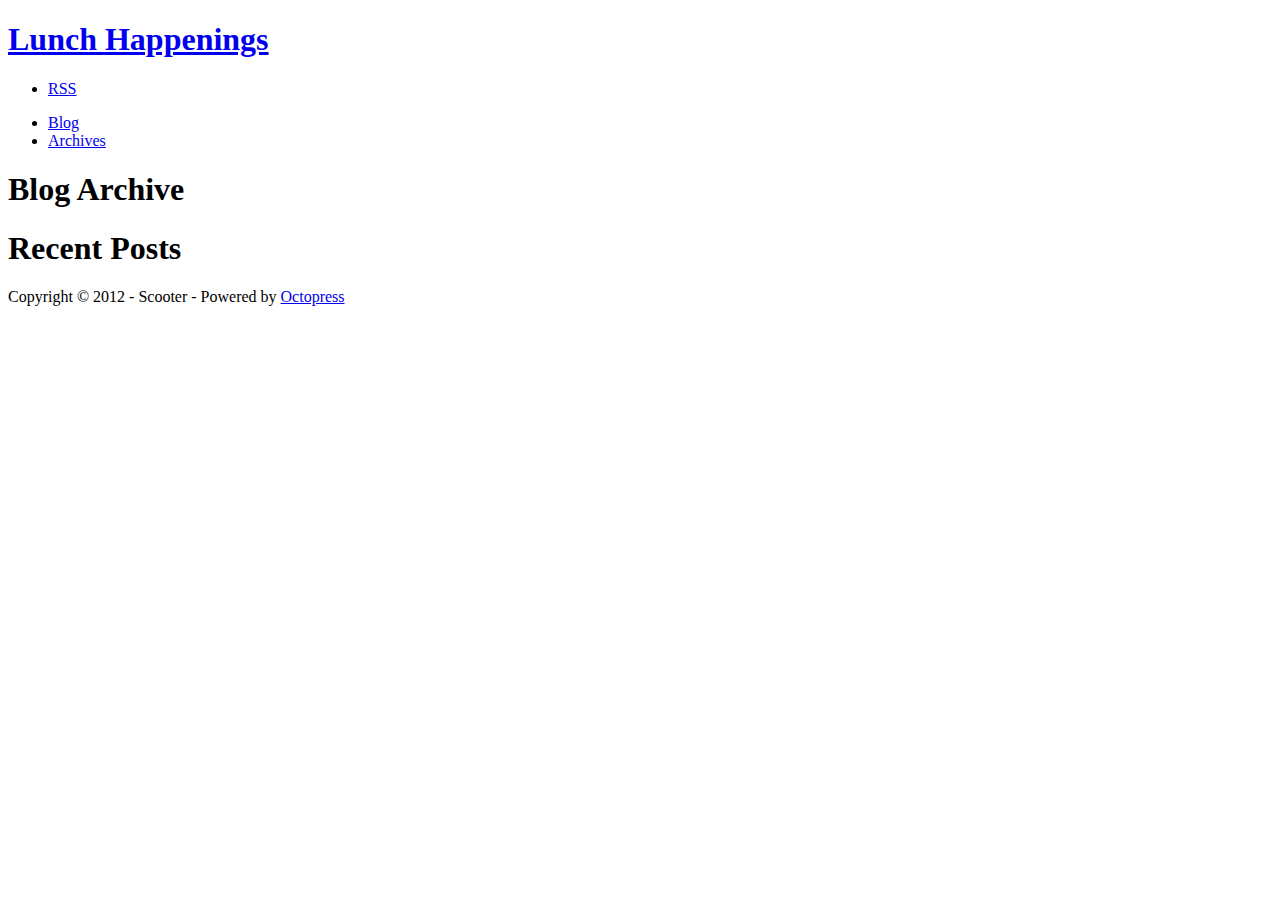
==== commit 63296b0d: "Site updated at 2012-10-26 22:51:28 UTC" ====
--- a/blog/archives/index.html
+++ b/blog/archives/index.html
@@ -19,11 +19,11 @@
 
   
   <link rel="canonical" href="http://sbartlett.github.com/sbartlett/blog/archives/">
-  <link href="/favicon.png" rel="icon">
-  <link href="/stylesheets/screen.css" media="screen, projection" rel="stylesheet" type="text/css">
-  <script src="/javascripts/modernizr-2.0.js"></script>
-  <script src="/javascripts/ender.js"></script>
-  <script src="/javascripts/octopress.js" type="text/javascript"></script>
+  <link href="/sbartlett/favicon.png" rel="icon">
+  <link href="/sbartlett/stylesheets/screen.css" media="screen, projection" rel="stylesheet" type="text/css">
+  <script src="/sbartlett/javascripts/modernizr-2.0.js"></script>
+  <script src="/sbartlett/javascripts/ender.js"></script>
+  <script src="/sbartlett/javascripts/octopress.js" type="text/javascript"></script>
   <link href="/sbartlett/atom.xml" rel="alternate" title="Lunch Happenings" type="application/atom+xml">
   <!--Fonts from Google"s Web font directory at http://google.com/webfonts -->
 <link href="http://fonts.googleapis.com/css?family=PT+Serif:regular,italic,bold,bolditalic" rel="stylesheet" type="text/css">
@@ -35,7 +35,7 @@
 
 <body   >
   <header role="banner"><hgroup>
-  <h1><a href="/">Lunch Happenings</a></h1>
+  <h1><a href="/sbartlett/">Lunch Happenings</a></h1>
   
 </hgroup>
 
@@ -46,8 +46,8 @@
 </ul>
   
 <ul class="main-navigation">
-  <li><a href="/">Blog</a></li>
-  <li><a href="/blog/archives">Archives</a></li>
+  <li><a href="/sbartlett/">Blog</a></li>
+  <li><a href="/sbartlett/blog/archives">Archives</a></li>
 </ul>
 
 </nav>
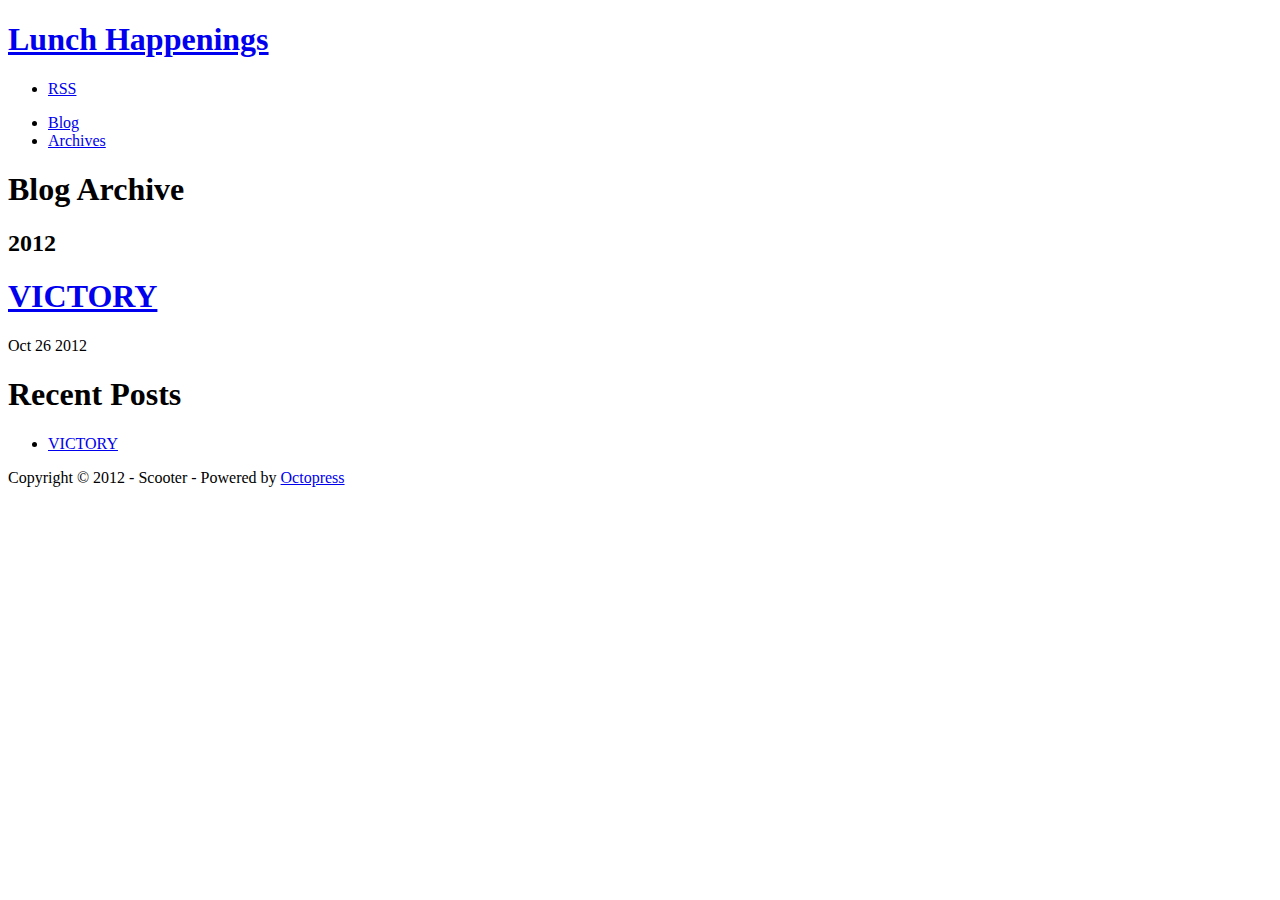
==== commit e70e6ea5: "Site updated at 2012-10-26 22:54:04 UTC" ====
--- a/blog/archives/index.html
+++ b/blog/archives/index.html
@@ -9,7 +9,8 @@
   <meta name="author" content="Scooter">
 
   
-  <meta name="description" content=" Blog Archive Recent Posts ">
+  <meta name="description" content=" Blog Archive 2012 VICTORY
+Oct 26 2012 Recent Posts VICTORY ">
   
 
   <!-- http://t.co/dKP3o1e -->
@@ -63,6 +64,19 @@
   
   <div id="blog-archives">
 
+
+
+  
+  <h2>2012</h2>
+
+<article>
+  
+<h1><a href="/sbartlett/blog/2012/10/26/victory/">VICTORY</a></h1>
+<time datetime="2012-10-26T16:52:00-06:00" pubdate><span class='month'>Oct</span> <span class='day'>26</span> <span class='year'>2012</span></time>
+
+
+</article>
+
 </div>
 
   
@@ -75,6 +89,10 @@
     <section>
   <h1>Recent Posts</h1>
   <ul id="recent_posts">
+    
+      <li class="post">
+        <a href="/sbartlett/blog/2012/10/26/victory/">VICTORY</a>
+      </li>
     
   </ul>
 </section>
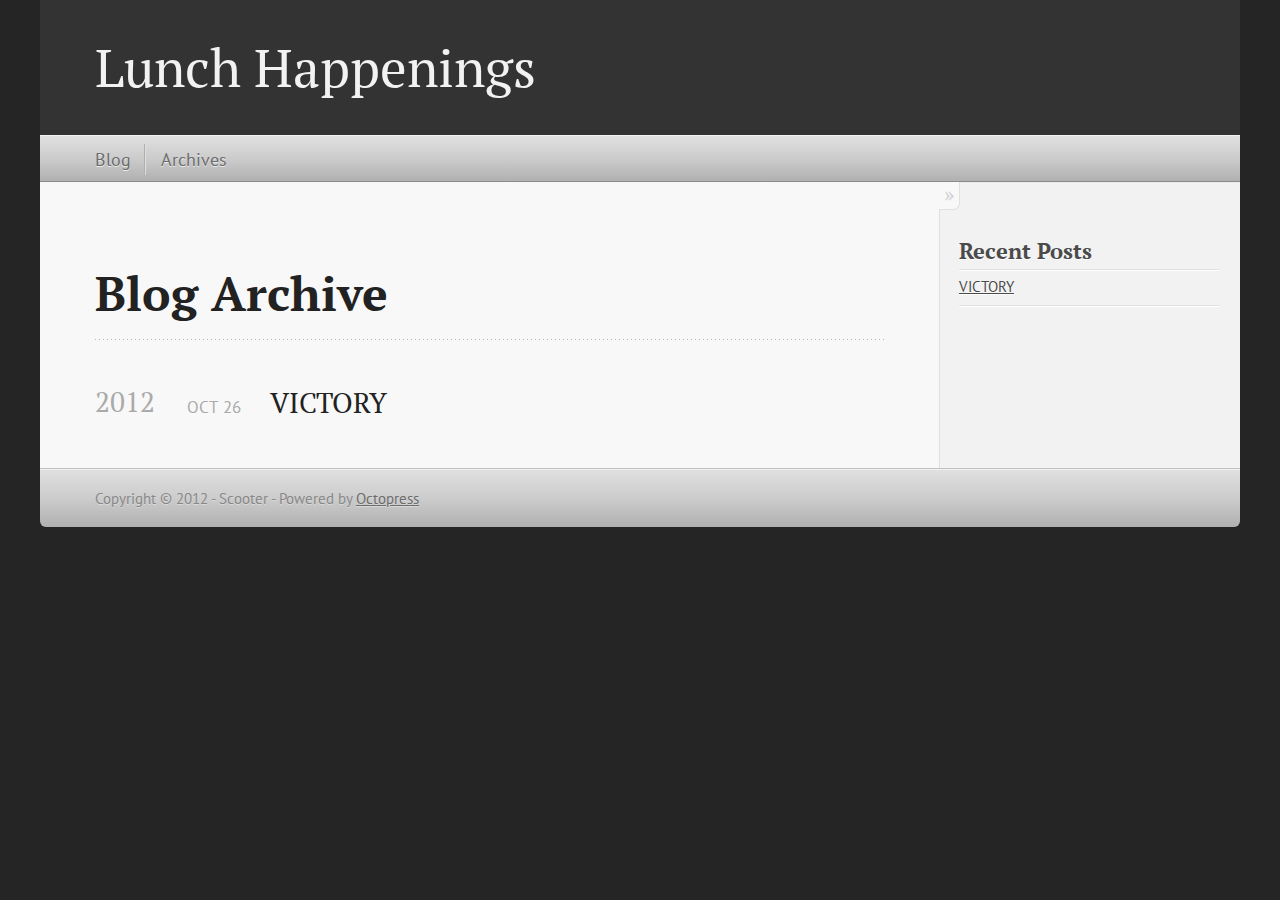
==== commit ea28b287: "Site updated at 2012-10-26 23:02:53 UTC" ====
--- a/blog/archives/index.html
+++ b/blog/archives/index.html
@@ -19,12 +19,12 @@
   <meta name="viewport" content="width=device-width, initial-scale=1">
 
   
-  <link rel="canonical" href="http://sbartlett.github.com/sbartlett/blog/archives/">
-  <link href="/sbartlett/favicon.png" rel="icon">
-  <link href="/sbartlett/stylesheets/screen.css" media="screen, projection" rel="stylesheet" type="text/css">
-  <script src="/sbartlett/javascripts/modernizr-2.0.js"></script>
-  <script src="/sbartlett/javascripts/ender.js"></script>
-  <script src="/sbartlett/javascripts/octopress.js" type="text/javascript"></script>
+  <link rel="canonical" href="http://sbartlett.github.com/blog/archives/">
+  <link href="/favicon.png" rel="icon">
+  <link href="/stylesheets/screen.css" media="screen, projection" rel="stylesheet" type="text/css">
+  <script src="/javascripts/modernizr-2.0.js"></script>
+  <script src="/javascripts/ender.js"></script>
+  <script src="/javascripts/octopress.js" type="text/javascript"></script>
   <link href="/sbartlett/atom.xml" rel="alternate" title="Lunch Happenings" type="application/atom+xml">
   <!--Fonts from Google"s Web font directory at http://google.com/webfonts -->
 <link href="http://fonts.googleapis.com/css?family=PT+Serif:regular,italic,bold,bolditalic" rel="stylesheet" type="text/css">
@@ -36,7 +36,7 @@
 
 <body   >
   <header role="banner"><hgroup>
-  <h1><a href="/sbartlett/">Lunch Happenings</a></h1>
+  <h1><a href="/">Lunch Happenings</a></h1>
   
 </hgroup>
 
@@ -47,8 +47,8 @@
 </ul>
   
 <ul class="main-navigation">
-  <li><a href="/sbartlett/">Blog</a></li>
-  <li><a href="/sbartlett/blog/archives">Archives</a></li>
+  <li><a href="/">Blog</a></li>
+  <li><a href="/blog/archives">Archives</a></li>
 </ul>
 
 </nav>
@@ -71,7 +71,7 @@
 
 <article>
   
-<h1><a href="/sbartlett/blog/2012/10/26/victory/">VICTORY</a></h1>
+<h1><a href="/blog/2012/10/26/victory/">VICTORY</a></h1>
 <time datetime="2012-10-26T16:52:00-06:00" pubdate><span class='month'>Oct</span> <span class='day'>26</span> <span class='year'>2012</span></time>
 
 
@@ -91,7 +91,7 @@
   <ul id="recent_posts">
     
       <li class="post">
-        <a href="/sbartlett/blog/2012/10/26/victory/">VICTORY</a>
+        <a href="/blog/2012/10/26/victory/">VICTORY</a>
       </li>
     
   </ul>
--- a/stylesheets/screen.css
+++ b/stylesheets/screen.css
@@ -0,0 +1 @@
+html,body,div,span,applet,object,iframe,h1,h2,h3,h4,h5,h6,p,blockquote,pre,a,abbr,acronym,address,big,cite,code,del,dfn,em,img,ins,kbd,q,s,samp,small,strike,strong,sub,sup,tt,var,b,u,i,center,dl,dt,dd,ol,ul,li,fieldset,form,label,legend,table,caption,tbody,tfoot,thead,tr,th,td,article,aside,canvas,details,embed,figure,figcaption,footer,header,hgroup,menu,nav,output,ruby,section,summary,time,mark,audio,video{margin:0;padding:0;border:0;font:inherit;font-size:100%;vertical-align:baseline}html{line-height:1}ol,ul{list-style:none}table{border-collapse:collapse;border-spacing:0}caption,th,td{text-align:left;font-weight:normal;vertical-align:middle}q,blockquote{quotes:none}q:before,q:after,blockquote:before,blockquote:after{content:"";content:none}a img{border:none}article,aside,details,figcaption,figure,footer,header,hgroup,menu,nav,section,summary{display:block}article,aside,details,figcaption,figure,footer,header,hgroup,menu,nav,section,summary{display:block}a{color:#1863a1}a:visited{color:#751590}a:focus{color:#0181eb}a:hover{color:#0181eb}a:active{color:#01579f}aside.sidebar a{color:#1863a1}aside.sidebar a:focus{color:#0181eb}aside.sidebar a:hover{color:#0181eb}aside.sidebar a:active{color:#01579f}a{-webkit-transition:color 0.3s;-moz-transition:color 0.3s;-o-transition:color 0.3s;transition:color 0.3s}html{background:#252525 url('/sbartlett/images/line-tile.png?1351292473') top left}body>div{background:#f2f2f2 url('/sbartlett/images/noise.png?1351292473') top left;border-bottom:1px solid #bfbfbf}body>div>div{background:#f8f8f8 url('/sbartlett/images/noise.png?1351292473') top left;border-right:1px solid #e0e0e0}.heading,body>header h1,h1,h2,h3,h4,h5,h6{font-family:"PT Serif","Georgia","Helvetica Neue",Arial,sans-serif}.sans,body>header h2,article header p.meta,article>footer,#content .blog-index footer,html .gist .gist-file .gist-meta,#blog-archives a.category,#blog-archives time,aside.sidebar section,body>footer{font-family:"PT Sans","Helvetica Neue",Arial,sans-serif}.serif,body,#content .blog-index a[rel=full-article]{font-family:"PT Serif",Georgia,Times,"Times New Roman",serif}.mono,pre,code,tt,p code,li code{font-family:Menlo,Monaco,"Andale Mono","lucida console","Courier New",monospace}body>header h1{font-size:2.2em;font-family:"PT Serif","Georgia","Helvetica Neue",Arial,sans-serif;font-weight:normal;line-height:1.2em;margin-bottom:0.6667em}body>header h2{font-family:"PT Serif","Georgia","Helvetica Neue",Arial,sans-serif}body{line-height:1.5em;color:#222}h1{font-size:2.2em;line-height:1.2em}@media only screen and (min-width: 992px){body{font-size:1.15em}h1{font-size:2.6em;line-height:1.2em}}h1,h2,h3,h4,h5,h6{text-rendering:optimizelegibility;margin-bottom:1em;font-weight:bold}h2,section h1{font-size:1.5em}h3,section h2,section section h1{font-size:1.3em}h4,section h3,section section h2,section section section h1{font-size:1em}h5,section h4,section section h3{font-size:.9em}h6,section h5,section section h4,section section section h3{font-size:.8em}p,blockquote,ul,ol{margin-bottom:1.5em}ul{list-style-type:disc}ul ul{list-style-type:circle;margin-bottom:0px}ul ul ul{list-style-type:square;margin-bottom:0px}ol{list-style-type:decimal}ol ol{list-style-type:lower-alpha;margin-bottom:0px}ol ol ol{list-style-type:lower-roman;margin-bottom:0px}ul,ul ul,ul ol,ol,ol ul,ol ol{margin-left:1.3em}strong{font-weight:bold}em{font-style:italic}sup,sub{font-size:0.8em;position:relative;display:inline-block}sup{top:-0.5em}sub{bottom:-0.5em}q{font-style:italic}q:before{content:"\201C"}q:after{content:"\201D"}em,dfn{font-style:italic}strong,dfn{font-weight:bold}del,s{text-decoration:line-through}abbr,acronym{border-bottom:1px dotted;cursor:help}sub,sup{line-height:0}hr{margin-bottom:0.2em}small{font-size:.8em}big{font-size:1.2em}blockquote{font-style:italic;position:relative;font-size:1.2em;line-height:1.5em;padding-left:1em;border-left:4px solid rgba(170,170,170,0.5)}blockquote cite{font-style:italic}blockquote cite a{color:#aaa !important;word-wrap:break-word}blockquote cite:before{content:'\2014';padding-right:.3em;padding-left:.3em;color:#aaa}@media only screen and (min-width: 992px){blockquote{padding-left:1.5em;border-left-width:4px}}.pullquote-right:before,.pullquote-left:before{padding:0;border:none;content:attr(data-pullquote);float:right;width:45%;margin:.5em 0 1em 1.5em;position:relative;top:7px;font-size:1.4em;line-height:1.45em}.pullquote-left:before{float:left;margin:.5em 1.5em 1em 0}.force-wrap,article a,aside.sidebar a{white-space:-moz-pre-wrap;white-space:-pre-wrap;white-space:-o-pre-wrap;white-space:pre-wrap;word-wrap:break-word}.group,body>header,body>nav,body>footer,body #content>article,body #content>div>article,body #content>div>section,body div.pagination,aside.sidebar,#main,#content,.sidebar{*zoom:1}.group:after,body>header:after,body>nav:after,body>footer:after,body #content>article:after,body #content>div>article:after,body #content>div>section:after,body div.pagination:after,aside.sidebar:after,#main:after,#content:after,.sidebar:after{content:"";display:table;clear:both}body{-webkit-text-size-adjust:none;max-width:1200px;position:relative;margin:0 auto}body>header,body>nav,body>footer,body #content>article,body #content>div>article,body #content>div>section{padding-left:18px;padding-right:18px}@media only screen and (min-width: 480px){body>header,body>nav,body>footer,body #content>article,body #content>div>article,body #content>div>section{padding-left:25px;padding-right:25px}}@media only screen and (min-width: 768px){body>header,body>nav,body>footer,body #content>article,body #content>div>article,body #content>div>section{padding-left:35px;padding-right:35px}}@media only screen and (min-width: 992px){body>header,body>nav,body>footer,body #content>article,body #content>div>article,body #content>div>section{padding-left:55px;padding-right:55px}}body div.pagination{margin-left:18px;margin-right:18px}@media only screen and (min-width: 480px){body div.pagination{margin-left:25px;margin-right:25px}}@media only screen and (min-width: 768px){body div.pagination{margin-left:35px;margin-right:35px}}@media only screen and (min-width: 992px){body div.pagination{margin-left:55px;margin-right:55px}}body>header{font-size:1em;padding-top:1.5em;padding-bottom:1.5em}#content{overflow:hidden}#content>div,#content>article{width:100%}aside.sidebar{float:none;padding:0 18px 1px;background-color:#f7f7f7;border-top:1px solid #e0e0e0}.flex-content,article img,article video,article .flash-video,aside.sidebar img{max-width:100%;height:auto}.basic-alignment.left,article img.left,article video.left,article .left.flash-video,aside.sidebar img.left{float:left;margin-right:1.5em}.basic-alignment.right,article img.right,article video.right,article .right.flash-video,aside.sidebar img.right{float:right;margin-left:1.5em}.basic-alignment.center,article img.center,article video.center,article .center.flash-video,aside.sidebar img.center{display:block;margin:0 auto 1.5em}.basic-alignment.left,article img.left,article video.left,article .left.flash-video,aside.sidebar img.left,.basic-alignment.right,article img.right,article video.right,article .right.flash-video,aside.sidebar img.right{margin-bottom:.8em}.toggle-sidebar,.no-sidebar .toggle-sidebar{display:none}@media only screen and (min-width: 750px){body.sidebar-footer aside.sidebar{float:none;width:auto;clear:left;margin:0;padding:0 35px 1px;background-color:#f7f7f7;border-top:1px solid #eaeaea}body.sidebar-footer aside.sidebar section.odd,body.sidebar-footer aside.sidebar section.even{float:left;width:48%}body.sidebar-footer aside.sidebar section.odd{margin-left:0}body.sidebar-footer aside.sidebar section.even{margin-left:4%}body.sidebar-footer aside.sidebar.thirds section{width:30%;margin-left:5%}body.sidebar-footer aside.sidebar.thirds section.first{margin-left:0;clear:both}}body.sidebar-footer #content{margin-right:0px}body.sidebar-footer .toggle-sidebar{display:none}@media only screen and (min-width: 550px){body>header{font-size:1em}}@media only screen and (min-width: 750px){aside.sidebar{float:none;width:auto;clear:left;margin:0;padding:0 35px 1px;background-color:#f7f7f7;border-top:1px solid #eaeaea}aside.sidebar section.odd,aside.sidebar section.even{float:left;width:48%}aside.sidebar section.odd{margin-left:0}aside.sidebar section.even{margin-left:4%}aside.sidebar.thirds section{width:30%;margin-left:5%}aside.sidebar.thirds section.first{margin-left:0;clear:both}}@media only screen and (min-width: 768px){body{-webkit-text-size-adjust:auto}body>header{font-size:1.2em}#main{padding:0;margin:0 auto}#content{overflow:visible;margin-right:240px;position:relative}.no-sidebar #content{margin-right:0;border-right:0}.collapse-sidebar #content{margin-right:20px}#content>div,#content>article{padding-top:17.5px;padding-bottom:17.5px;float:left}aside.sidebar{width:210px;padding:0 15px 15px;background:none;clear:none;float:left;margin:0 -100% 0 0}aside.sidebar section{width:auto;margin-left:0}aside.sidebar section.odd,aside.sidebar section.even{float:none;width:auto;margin-left:0}.collapse-sidebar aside.sidebar{float:none;width:auto;clear:left;margin:0;padding:0 35px 1px;background-color:#f7f7f7;border-top:1px solid #eaeaea}.collapse-sidebar aside.sidebar section.odd,.collapse-sidebar aside.sidebar section.even{float:left;width:48%}.collapse-sidebar aside.sidebar section.odd{margin-left:0}.collapse-sidebar aside.sidebar section.even{margin-left:4%}.collapse-sidebar aside.sidebar.thirds section{width:30%;margin-left:5%}.collapse-sidebar aside.sidebar.thirds section.first{margin-left:0;clear:both}}@media only screen and (min-width: 992px){body>header{font-size:1.3em}#content{margin-right:300px}#content>div,#content>article{padding-top:27.5px;padding-bottom:27.5px}aside.sidebar{width:260px;padding:1.2em 20px 20px}.collapse-sidebar aside.sidebar{padding-left:55px;padding-right:55px}}@media only screen and (min-width: 768px){ul,ol{margin-left:0}}body>header{background:#333}body>header h1{display:inline-block;margin:0}body>header h1 a,body>header h1 a:visited,body>header h1 a:hover{color:#f2f2f2;text-decoration:none}body>header h2{margin:.2em 0 0;font-size:1em;color:#aaa;font-weight:normal}body>nav{position:relative;background-color:#ccc;background:url('/sbartlett/images/noise.png?1351292473'),-webkit-gradient(linear, 50% 0%, 50% 100%, color-stop(0%, #e0e0e0), color-stop(50%, #cccccc), color-stop(100%, #b0b0b0));background:url('/sbartlett/images/noise.png?1351292473'),-webkit-linear-gradient(#e0e0e0,#cccccc,#b0b0b0);background:url('/sbartlett/images/noise.png?1351292473'),-moz-linear-gradient(#e0e0e0,#cccccc,#b0b0b0);background:url('/sbartlett/images/noise.png?1351292473'),-o-linear-gradient(#e0e0e0,#cccccc,#b0b0b0);background:url('/sbartlett/images/noise.png?1351292473'),linear-gradient(#e0e0e0,#cccccc,#b0b0b0);border-top:1px solid #f2f2f2;border-bottom:1px solid #8c8c8c;padding-top:.35em;padding-bottom:.35em}body>nav form{-webkit-background-clip:padding;-moz-background-clip:padding;background-clip:padding-box;margin:0;padding:0}body>nav form .search{padding:.3em .5em 0;font-size:.85em;font-family:"PT Sans","Helvetica Neue",Arial,sans-serif;line-height:1.1em;width:95%;-webkit-border-radius:0.5em;-moz-border-radius:0.5em;-ms-border-radius:0.5em;-o-border-radius:0.5em;border-radius:0.5em;-webkit-background-clip:padding;-moz-background-clip:padding;background-clip:padding-box;-webkit-box-shadow:#d1d1d1 0 1px;-moz-box-shadow:#d1d1d1 0 1px;box-shadow:#d1d1d1 0 1px;background-color:#f2f2f2;border:1px solid #b3b3b3;color:#888}body>nav form .search:focus{color:#444;border-color:#80b1df;-webkit-box-shadow:#80b1df 0 0 4px,#80b1df 0 0 3px inset;-moz-box-shadow:#80b1df 0 0 4px,#80b1df 0 0 3px inset;box-shadow:#80b1df 0 0 4px,#80b1df 0 0 3px inset;background-color:#fff;outline:none}body>nav fieldset[role=search]{float:right;width:48%}body>nav fieldset.mobile-nav{float:left;width:48%}body>nav fieldset.mobile-nav select{width:100%;font-size:.8em;border:1px solid #888}body>nav ul{display:none}@media only screen and (min-width: 550px){body>nav{font-size:.9em}body>nav ul{margin:0;padding:0;border:0;overflow:hidden;*zoom:1;float:left;display:block;padding-top:.15em}body>nav ul li{list-style-image:none;list-style-type:none;margin-left:0;white-space:nowrap;display:inline;float:left;padding-left:0;padding-right:0}body>nav ul li:first-child,body>nav ul li.first{padding-left:0}body>nav ul li:last-child{padding-right:0}body>nav ul li.last{padding-right:0}body>nav ul.subscription{margin-left:.8em;float:right}body>nav ul.subscription li:last-child a{padding-right:0}body>nav ul li{margin:0}body>nav a{color:#6b6b6b;font-family:"PT Sans","Helvetica Neue",Arial,sans-serif;text-shadow:#ebebeb 0 1px;float:left;text-decoration:none;font-size:1.1em;padding:.1em 0;line-height:1.5em}body>nav a:visited{color:#6b6b6b}body>nav a:hover{color:#2b2b2b}body>nav li+li{border-left:1px solid #b0b0b0;margin-left:.8em}body>nav li+li a{padding-left:.8em;border-left:1px solid #dedede}body>nav form{float:right;text-align:left;padding-left:.8em;width:175px}body>nav form .search{width:93%;font-size:.95em;line-height:1.2em}body>nav ul[data-subscription$=email]+form{width:97px}body>nav ul[data-subscription$=email]+form .search{width:91%}body>nav fieldset.mobile-nav{display:none}body>nav fieldset[role=search]{width:99%}}@media only screen and (min-width: 992px){body>nav form{width:215px}body>nav ul[data-subscription$=email]+form{width:147px}}.no-placeholder body>nav .search{background:#f2f2f2 url('/sbartlett/images/search.png?1351292473') 0.3em 0.25em no-repeat;text-indent:1.3em}@media only screen and (min-width: 550px){.maskImage body>nav ul[data-subscription$=email]+form{width:123px}}@media only screen and (min-width: 992px){.maskImage body>nav ul[data-subscription$=email]+form{width:173px}}.maskImage ul.subscription{position:relative;top:.2em}.maskImage ul.subscription li,.maskImage ul.subscription a{border:0;padding:0}.maskImage a[rel=subscribe-rss]{position:relative;top:0px;text-indent:-999999em;background-color:#dedede;border:0;padding:0}.maskImage a[rel=subscribe-rss],.maskImage a[rel=subscribe-rss]:after{-webkit-mask-image:url('/sbartlett/images/rss.png?1351292473');-moz-mask-image:url('/sbartlett/images/rss.png?1351292473');-ms-mask-image:url('/sbartlett/images/rss.png?1351292473');-o-mask-image:url('/sbartlett/images/rss.png?1351292473');mask-image:url('/sbartlett/images/rss.png?1351292473');-webkit-mask-repeat:no-repeat;-moz-mask-repeat:no-repeat;-ms-mask-repeat:no-repeat;-o-mask-repeat:no-repeat;mask-repeat:no-repeat;width:22px;height:22px}.maskImage a[rel=subscribe-rss]:after{content:"";position:absolute;top:-1px;left:0;background-color:#ababab}.maskImage a[rel=subscribe-rss]:hover:after{background-color:#9e9e9e}.maskImage a[rel=subscribe-email]{position:relative;top:0px;text-indent:-999999em;background-color:#dedede;border:0;padding:0}.maskImage a[rel=subscribe-email],.maskImage a[rel=subscribe-email]:after{-webkit-mask-image:url('/sbartlett/images/email.png?1351292473');-moz-mask-image:url('/sbartlett/images/email.png?1351292473');-ms-mask-image:url('/sbartlett/images/email.png?1351292473');-o-mask-image:url('/sbartlett/images/email.png?1351292473');mask-image:url('/sbartlett/images/email.png?1351292473');-webkit-mask-repeat:no-repeat;-moz-mask-repeat:no-repeat;-ms-mask-repeat:no-repeat;-o-mask-repeat:no-repeat;mask-repeat:no-repeat;width:28px;height:22px}.maskImage a[rel=subscribe-email]:after{content:"";position:absolute;top:-1px;left:0;background-color:#ababab}.maskImage a[rel=subscribe-email]:hover:after{background-color:#9e9e9e}article{padding-top:1em}article header{position:relative;padding-top:2em;padding-bottom:1em;margin-bottom:1em;background:url('[data-uri]') bottom left repeat-x}article header h1{margin:0}article header h1 a{text-decoration:none}article header h1 a:hover{text-decoration:underline}article header p{font-size:.9em;color:#aaa;margin:0}article header p.meta{text-transform:uppercase;position:absolute;top:0}@media only screen and (min-width: 768px){article header{margin-bottom:1.5em;padding-bottom:1em;background:url('[data-uri]') bottom left repeat-x}}article h2{padding-top:0.8em;background:url('[data-uri]') top left repeat-x}.entry-content article h2:first-child,article header+h2{padding-top:0}article h2:first-child,article header+h2{background:none}article .feature{padding-top:.5em;margin-bottom:1em;padding-bottom:1em;background:url('[data-uri]') bottom left repeat-x;font-size:2.0em;font-style:italic;line-height:1.3em}article img,article video,article .flash-video{-webkit-border-radius:0.3em;-moz-border-radius:0.3em;-ms-border-radius:0.3em;-o-border-radius:0.3em;border-radius:0.3em;-webkit-box-shadow:rgba(0,0,0,0.15) 0 1px 4px;-moz-box-shadow:rgba(0,0,0,0.15) 0 1px 4px;box-shadow:rgba(0,0,0,0.15) 0 1px 4px;-webkit-box-sizing:border-box;-moz-box-sizing:border-box;box-sizing:border-box;border:#fff 0.5em solid}article video,article .flash-video{margin:0 auto 1.5em}article video{display:block;width:100%}article .flash-video>div{position:relative;display:block;padding-bottom:56.25%;padding-top:1px;height:0;overflow:hidden}article .flash-video>div iframe,article .flash-video>div object,article .flash-video>div embed{position:absolute;top:0;left:0;width:100%;height:100%}article>footer{padding-bottom:2.5em;margin-top:2em}article>footer p.meta{margin-bottom:.8em;font-size:.85em;clear:both;overflow:hidden}.blog-index article+article{background:url('[data-uri]') top left repeat-x}#content .blog-index{padding-top:0;padding-bottom:0}#content .blog-index article{padding-top:2em}#content .blog-index article header{background:none;padding-bottom:0}#content .blog-index article h1{font-size:2.2em}#content .blog-index article h1 a{color:inherit}#content .blog-index article h1 a:hover{color:#0181eb}#content .blog-index a[rel=full-article]{background:#ebebeb;display:inline-block;padding:.4em .8em;margin-right:.5em;text-decoration:none;color:#666;-webkit-transition:background-color 0.5s;-moz-transition:background-color 0.5s;-o-transition:background-color 0.5s;transition:background-color 0.5s}#content .blog-index a[rel=full-article]:hover{background:#0181eb;text-shadow:none;color:#f8f8f8}#content .blog-index footer{margin-top:1em}.separator,article>footer .byline+time:before,article>footer time+time:before,article>footer .comments:before,article>footer .byline ~ .categories:before{content:"\2022 ";padding:0 .4em 0 .2em;display:inline-block}#content div.pagination{text-align:center;font-size:.95em;position:relative;background:url('[data-uri]') top left repeat-x;padding-top:1.5em;padding-bottom:1.5em}#content div.pagination a{text-decoration:none;color:#aaa}#content div.pagination a.prev{position:absolute;left:0}#content div.pagination a.next{position:absolute;right:0}#content div.pagination a:hover{color:#0181eb}#content div.pagination a[href*=archive]:before,#content div.pagination a[href*=archive]:after{content:'\2014';padding:0 .3em}p.meta+.sharing{padding-top:1em;padding-left:0;background:url('[data-uri]') top left repeat-x}#fb-root{display:none}.highlight,html .gist .gist-file .gist-syntax .gist-highlight{border:1px solid #05232b !important}.highlight table td.code,html .gist .gist-file .gist-syntax .gist-highlight table td.code{width:100%}.highlight .line-numbers,html .gist .gist-file .gist-syntax .gist-highlight .line-numbers{text-align:right;font-size:13px;line-height:1.45em;background:#073642 url('/sbartlett/images/noise.png?1351292473') top left !important;border-right:1px solid #00232c !important;-webkit-box-shadow:#083e4b -1px 0 inset;-moz-box-shadow:#083e4b -1px 0 inset;box-shadow:#083e4b -1px 0 inset;text-shadow:#021014 0 -1px;padding:.8em !important;-webkit-border-radius:0;-moz-border-radius:0;-ms-border-radius:0;-o-border-radius:0;border-radius:0}.highlight .line-numbers span,html .gist .gist-file .gist-syntax .gist-highlight .line-numbers span{color:#586e75 !important}figure.code,.gist-file,pre{-webkit-box-shadow:rgba(0,0,0,0.06) 0 0 10px;-moz-box-shadow:rgba(0,0,0,0.06) 0 0 10px;box-shadow:rgba(0,0,0,0.06) 0 0 10px}figure.code .highlight pre,.gist-file .highlight pre,pre .highlight pre{-webkit-box-shadow:none;-moz-box-shadow:none;box-shadow:none}html .gist .gist-file{margin-bottom:1.8em;position:relative;border:none;padding-top:26px !important}html .gist .gist-file .gist-syntax{border-bottom:0 !important;background:none !important}html .gist .gist-file .gist-syntax .gist-highlight{background:#002b36 !important}html .gist .gist-file .gist-meta{padding:.6em 0.8em;border:1px solid #083e4b !important;color:#586e75;font-size:.7em !important;background:#073642 url('/sbartlett/images/noise.png?1351292473') top left;line-height:1.5em}html .gist .gist-file .gist-meta a{color:#75878b !important;text-decoration:none}html .gist .gist-file .gist-meta a:hover{text-decoration:underline}html .gist .gist-file .gist-meta a:hover{color:#93a1a1 !important}html .gist .gist-file .gist-meta a[href*='#file']{position:absolute;top:0;left:0;right:-10px;color:#474747 !important}html .gist .gist-file .gist-meta a[href*='#file']:hover{color:#1863a1 !important}html .gist .gist-file .gist-meta a[href*=raw]{top:.4em}pre{background:#002b36 url('/sbartlett/images/noise.png?1351292473') top left;-webkit-border-radius:0.4em;-moz-border-radius:0.4em;-ms-border-radius:0.4em;-o-border-radius:0.4em;border-radius:0.4em;border:1px solid #05232b;line-height:1.45em;font-size:13px;margin-bottom:2.1em;padding:.8em 1em;color:#93a1a1;overflow:auto}h3.filename+pre{-moz-border-radius-topleft:0px;-webkit-border-top-left-radius:0px;border-top-left-radius:0px;-moz-border-radius-topright:0px;-webkit-border-top-right-radius:0px;border-top-right-radius:0px}p code,li code{display:inline-block;white-space:no-wrap;background:#fff;font-size:.8em;line-height:1.5em;color:#555;border:1px solid #ddd;-webkit-border-radius:0.4em;-moz-border-radius:0.4em;-ms-border-radius:0.4em;-o-border-radius:0.4em;border-radius:0.4em;padding:0 .3em;margin:-1px 0}p pre code,li pre code{font-size:1em !important;background:none;border:none}.pre-code,html .gist .gist-file .gist-syntax .gist-highlight pre,.highlight code{font-family:Menlo,Monaco,"Andale Mono","lucida console","Courier New",monospace !important;overflow:scroll;overflow-y:hidden;display:block;padding:.8em !important;overflow-x:auto;line-height:1.45em;background:#002b36 url('/sbartlett/images/noise.png?1351292473') top left !important;color:#93a1a1 !important}.pre-code *::-moz-selection,html .gist .gist-file .gist-syntax .gist-highlight pre *::-moz-selection,.highlight code *::-moz-selection{background:#386774;color:inherit;text-shadow:#002b36 0 1px}.pre-code *::-webkit-selection,html .gist .gist-file .gist-syntax .gist-highlight pre *::-webkit-selection,.highlight code *::-webkit-selection{background:#386774;color:inherit;text-shadow:#002b36 0 1px}.pre-code *::selection,html .gist .gist-file .gist-syntax .gist-highlight pre *::selection,.highlight code *::selection{background:#386774;color:inherit;text-shadow:#002b36 0 1px}.pre-code span,html .gist .gist-file .gist-syntax .gist-highlight pre span,.highlight code span{color:#93a1a1 !important}.pre-code span,html .gist .gist-file .gist-syntax .gist-highlight pre span,.highlight code span{font-style:normal !important;font-weight:normal !important}.pre-code .c,html .gist .gist-file .gist-syntax .gist-highlight pre .c,.highlight code .c{color:#586e75 !important;font-style:italic !important}.pre-code .cm,html .gist .gist-file .gist-syntax .gist-highlight pre .cm,.highlight code .cm{color:#586e75 !important;font-style:italic !important}.pre-code .cp,html .gist .gist-file .gist-syntax .gist-highlight pre .cp,.highlight code .cp{color:#586e75 !important;font-style:italic !important}.pre-code .c1,html .gist .gist-file .gist-syntax .gist-highlight pre .c1,.highlight code .c1{color:#586e75 !important;font-style:italic !important}.pre-code .cs,html .gist .gist-file .gist-syntax .gist-highlight pre .cs,.highlight code .cs{color:#586e75 !important;font-weight:bold !important;font-style:italic !important}.pre-code .err,html .gist .gist-file .gist-syntax .gist-highlight pre .err,.highlight code .err{color:#dc322f !important;background:none !important}.pre-code .k,html .gist .gist-file .gist-syntax .gist-highlight pre .k,.highlight code .k{color:#cb4b16 !important}.pre-code .o,html .gist .gist-file .gist-syntax .gist-highlight pre .o,.highlight code .o{color:#93a1a1 !important;font-weight:bold !important}.pre-code .p,html .gist .gist-file .gist-syntax .gist-highlight pre .p,.highlight code .p{color:#93a1a1 !important}.pre-code .ow,html .gist .gist-file .gist-syntax .gist-highlight pre .ow,.highlight code .ow{color:#2aa198 !important;font-weight:bold !important}.pre-code .gd,html .gist .gist-file .gist-syntax .gist-highlight pre .gd,.highlight code .gd{color:#93a1a1 !important;background-color:#372c34 !important;display:inline-block}.pre-code .gd .x,html .gist .gist-file .gist-syntax .gist-highlight pre .gd .x,.highlight code .gd .x{color:#93a1a1 !important;background-color:#4d2d33 !important;display:inline-block}.pre-code .ge,html .gist .gist-file .gist-syntax .gist-highlight pre .ge,.highlight code .ge{color:#93a1a1 !important;font-style:italic !important}.pre-code .gh,html .gist .gist-file .gist-syntax .gist-highlight pre .gh,.highlight code .gh{color:#586e75 !important}.pre-code .gi,html .gist .gist-file .gist-syntax .gist-highlight pre .gi,.highlight code .gi{color:#93a1a1 !important;background-color:#1a412b !important;display:inline-block}.pre-code .gi .x,html .gist .gist-file .gist-syntax .gist-highlight pre .gi .x,.highlight code .gi .x{color:#93a1a1 !important;background-color:#355720 !important;display:inline-block}.pre-code .gs,html .gist .gist-file .gist-syntax .gist-highlight pre .gs,.highlight code .gs{color:#93a1a1 !important;font-weight:bold !important}.pre-code .gu,html .gist .gist-file .gist-syntax .gist-highlight pre .gu,.highlight code .gu{color:#6c71c4 !important}.pre-code .kc,html .gist .gist-file .gist-syntax .gist-highlight pre .kc,.highlight code .kc{color:#859900 !important;font-weight:bold !important}.pre-code .kd,html .gist .gist-file .gist-syntax .gist-highlight pre .kd,.highlight code .kd{color:#268bd2 !important}.pre-code .kp,html .gist .gist-file .gist-syntax .gist-highlight pre .kp,.highlight code .kp{color:#cb4b16 !important;font-weight:bold !important}.pre-code .kr,html .gist .gist-file .gist-syntax .gist-highlight pre .kr,.highlight code .kr{color:#d33682 !important;font-weight:bold !important}.pre-code .kt,html .gist .gist-file .gist-syntax .gist-highlight pre .kt,.highlight code .kt{color:#2aa198 !important}.pre-code .n,html .gist .gist-file .gist-syntax .gist-highlight pre .n,.highlight code .n{color:#268bd2 !important}.pre-code .na,html .gist .gist-file .gist-syntax .gist-highlight pre .na,.highlight code .na{color:#268bd2 !important}.pre-code .nb,html .gist .gist-file .gist-syntax .gist-highlight pre .nb,.highlight code .nb{color:#859900 !important}.pre-code .nc,html .gist .gist-file .gist-syntax .gist-highlight pre .nc,.highlight code .nc{color:#d33682 !important}.pre-code .no,html .gist .gist-file .gist-syntax .gist-highlight pre .no,.highlight code .no{color:#b58900 !important}.pre-code .nl,html .gist .gist-file .gist-syntax .gist-highlight pre .nl,.highlight code .nl{color:#859900 !important}.pre-code .ne,html .gist .gist-file .gist-syntax .gist-highlight pre .ne,.highlight code .ne{color:#268bd2 !important;font-weight:bold !important}.pre-code .nf,html .gist .gist-file .gist-syntax .gist-highlight pre .nf,.highlight code .nf{color:#268bd2 !important;font-weight:bold !important}.pre-code .nn,html .gist .gist-file .gist-syntax .gist-highlight pre .nn,.highlight code .nn{color:#b58900 !important}.pre-code .nt,html .gist .gist-file .gist-syntax .gist-highlight pre .nt,.highlight code .nt{color:#268bd2 !important;font-weight:bold !important}.pre-code .nx,html .gist .gist-file .gist-syntax .gist-highlight pre .nx,.highlight code .nx{color:#b58900 !important}.pre-code .vg,html .gist .gist-file .gist-syntax .gist-highlight pre .vg,.highlight code .vg{color:#268bd2 !important}.pre-code .vi,html .gist .gist-file .gist-syntax .gist-highlight pre .vi,.highlight code .vi{color:#268bd2 !important}.pre-code .nv,html .gist .gist-file .gist-syntax .gist-highlight pre .nv,.highlight code .nv{color:#268bd2 !important}.pre-code .mf,html .gist .gist-file .gist-syntax .gist-highlight pre .mf,.highlight code .mf{color:#2aa198 !important}.pre-code .m,html .gist .gist-file .gist-syntax .gist-highlight pre .m,.highlight code .m{color:#2aa198 !important}.pre-code .mh,html .gist .gist-file .gist-syntax .gist-highlight pre .mh,.highlight code .mh{color:#2aa198 !important}.pre-code .mi,html .gist .gist-file .gist-syntax .gist-highlight pre .mi,.highlight code .mi{color:#2aa198 !important}.pre-code .s,html .gist .gist-file .gist-syntax .gist-highlight pre .s,.highlight code .s{color:#2aa198 !important}.pre-code .sd,html .gist .gist-file .gist-syntax .gist-highlight pre .sd,.highlight code .sd{color:#2aa198 !important}.pre-code .s2,html .gist .gist-file .gist-syntax .gist-highlight pre .s2,.highlight code .s2{color:#2aa198 !important}.pre-code .se,html .gist .gist-file .gist-syntax .gist-highlight pre .se,.highlight code .se{color:#dc322f !important}.pre-code .si,html .gist .gist-file .gist-syntax .gist-highlight pre .si,.highlight code .si{color:#268bd2 !important}.pre-code .sr,html .gist .gist-file .gist-syntax .gist-highlight pre .sr,.highlight code .sr{color:#2aa198 !important}.pre-code .s1,html .gist .gist-file .gist-syntax .gist-highlight pre .s1,.highlight code .s1{color:#2aa198 !important}.pre-code div .gd,html .gist .gist-file .gist-syntax .gist-highlight pre div .gd,.highlight code div .gd,.pre-code div .gd .x,html .gist .gist-file .gist-syntax .gist-highlight pre div .gd .x,.highlight code div .gd .x,.pre-code div .gi,html .gist .gist-file .gist-syntax .gist-highlight pre div .gi,.highlight code div .gi,.pre-code div .gi .x,html .gist .gist-file .gist-syntax .gist-highlight pre div .gi .x,.highlight code div .gi .x{display:inline-block;width:100%}.highlight,.gist-highlight{margin-bottom:1.8em;background:#002b36;overflow-y:hidden;overflow-x:auto}.highlight pre,.gist-highlight pre{background:none;-webkit-border-radius:none;-moz-border-radius:none;-ms-border-radius:none;-o-border-radius:none;border-radius:none;border:none;padding:0;margin-bottom:0}pre::-webkit-scrollbar,.highlight::-webkit-scrollbar,.gist-highlight::-webkit-scrollbar{height:.5em;background:rgba(255,255,255,0.15)}pre::-webkit-scrollbar-thumb:horizontal,.highlight::-webkit-scrollbar-thumb:horizontal,.gist-highlight::-webkit-scrollbar-thumb:horizontal{background:rgba(255,255,255,0.2);-webkit-border-radius:4px;border-radius:4px}.highlight code{background:#000}figure.code{background:none;padding:0;border:0;margin-bottom:1.5em}figure.code pre{margin-bottom:0}figure.code figcaption{position:relative}figure.code .highlight{margin-bottom:0}.code-title,html .gist .gist-file .gist-meta a[href*='#file'],h3.filename,figure.code figcaption{text-align:center;font-size:13px;line-height:2em;text-shadow:#cbcccc 0 1px 0;color:#474747;font-weight:normal;margin-bottom:0;-moz-border-radius-topleft:5px;-webkit-border-top-left-radius:5px;border-top-left-radius:5px;-moz-border-radius-topright:5px;-webkit-border-top-right-radius:5px;border-top-right-radius:5px;font-family:"Helvetica Neue", Arial, "Lucida Grande", "Lucida Sans Unicode", Lucida, sans-serif;background:#aaa url('/sbartlett/images/code_bg.png?1351292473') top repeat-x;border:1px solid #565656;border-top-color:#cbcbcb;border-left-color:#a5a5a5;border-right-color:#a5a5a5;border-bottom:0}.download-source,html .gist .gist-file .gist-meta a[href*=raw],figure.code figcaption a{position:absolute;right:.8em;text-decoration:none;color:#666 !important;z-index:1;font-size:13px;text-shadow:#cbcccc 0 1px 0;padding-left:3em}.download-source:hover,html .gist .gist-file .gist-meta a[href*=raw]:hover,figure.code figcaption a:hover{text-decoration:underline}#archive #content>div,#archive #content>div>article{padding-top:0}#blog-archives{color:#aaa}#blog-archives article{padding:1em 0 1em;position:relative;background:url('[data-uri]') bottom left repeat-x}#blog-archives article:last-child{background:none}#blog-archives article footer{padding:0;margin:0}#blog-archives h1{color:#222;margin-bottom:.3em}#blog-archives h2{display:none}#blog-archives h1{font-size:1.5em}#blog-archives h1 a{text-decoration:none;color:inherit;font-weight:normal;display:inline-block}#blog-archives h1 a:hover{text-decoration:underline}#blog-archives h1 a:hover{color:#0181eb}#blog-archives a.category,#blog-archives time{color:#aaa}#blog-archives .entry-content{display:none}#blog-archives time{font-size:.9em;line-height:1.2em}#blog-archives time .month,#blog-archives time .day{display:inline-block}#blog-archives time .month{text-transform:uppercase}#blog-archives p{margin-bottom:1em}#blog-archives a,#blog-archives .entry-content a{color:inherit}#blog-archives a:hover,#blog-archives .entry-content a:hover{color:#0181eb}#blog-archives a:hover{color:#0181eb}@media only screen and (min-width: 550px){#blog-archives article{margin-left:5em}#blog-archives h2{margin-bottom:.3em;font-weight:normal;display:inline-block;position:relative;top:-1px;float:left}#blog-archives h2:first-child{padding-top:.75em}#blog-archives time{position:absolute;text-align:right;left:0em;top:1.8em}#blog-archives .year{display:none}#blog-archives article{padding-left:4.5em;padding-bottom:.7em}#blog-archives a.category{line-height:1.1em}}#content>.category article{margin-left:0;padding-left:6.8em}#content>.category .year{display:inline}.side-shadow-border,aside.sidebar section h1,aside.sidebar li{-webkit-box-shadow:#fff 0 1px;-moz-box-shadow:#fff 0 1px;box-shadow:#fff 0 1px}aside.sidebar{overflow:hidden;color:#4b4b4b;text-shadow:#fff 0 1px}aside.sidebar section{font-size:.8em;line-height:1.4em;margin-bottom:1.5em}aside.sidebar section h1{margin:1.5em 0 0;padding-bottom:.2em;border-bottom:1px solid #e0e0e0}aside.sidebar section h1+p{padding-top:.4em}aside.sidebar img{-webkit-border-radius:0.3em;-moz-border-radius:0.3em;-ms-border-radius:0.3em;-o-border-radius:0.3em;border-radius:0.3em;-webkit-box-shadow:rgba(0,0,0,0.15) 0 1px 4px;-moz-box-shadow:rgba(0,0,0,0.15) 0 1px 4px;box-shadow:rgba(0,0,0,0.15) 0 1px 4px;-webkit-box-sizing:border-box;-moz-box-sizing:border-box;box-sizing:border-box;border:#fff 0.3em solid}aside.sidebar ul{margin-bottom:0.5em;margin-left:0}aside.sidebar li{list-style:none;padding:.5em 0;margin:0;border-bottom:1px solid #e0e0e0}aside.sidebar li p:last-child{margin-bottom:0}aside.sidebar a{color:inherit;-webkit-transition:color 0.5s;-moz-transition:color 0.5s;-o-transition:color 0.5s;transition:color 0.5s}aside.sidebar:hover a{color:#1863a1}aside.sidebar:hover a:hover{color:#0181eb}.aside-alt-link,#tweets a[href*='twitter.com/search'],#pinboard_linkroll .pin-tag{color:#7e7e7e}.aside-alt-link:hover,#tweets a[href*='twitter.com/search']:hover,#pinboard_linkroll .pin-tag:hover{color:#0181eb}@media only screen and (min-width: 768px){.toggle-sidebar{outline:none;position:absolute;right:-10px;top:0;bottom:0;display:inline-block;text-decoration:none;color:#cecece;width:9px;cursor:pointer}.toggle-sidebar:hover{background:#e9e9e9;background:-webkit-gradient(linear, 0% 50%, 100% 50%, color-stop(0%, rgba(224,224,224,0.5)), color-stop(100%, rgba(224,224,224,0)));background:-webkit-linear-gradient(left, rgba(224,224,224,0.5),rgba(224,224,224,0));background:-moz-linear-gradient(left, rgba(224,224,224,0.5),rgba(224,224,224,0));background:-o-linear-gradient(left, rgba(224,224,224,0.5),rgba(224,224,224,0));background:linear-gradient(left, rgba(224,224,224,0.5),rgba(224,224,224,0))}.toggle-sidebar:after{position:absolute;right:-11px;top:0;width:20px;font-size:1.2em;line-height:1.1em;padding-bottom:.15em;-moz-border-radius-bottomright:0.3em;-webkit-border-bottom-right-radius:0.3em;border-bottom-right-radius:0.3em;text-align:center;background:#f8f8f8 url('/sbartlett/images/noise.png?1351292473') top left;border-bottom:1px solid #e0e0e0;border-right:1px solid #e0e0e0;content:"\00BB";text-indent:-1px}.collapse-sidebar .toggle-sidebar{text-indent:0px;right:-20px;width:19px}.collapse-sidebar .toggle-sidebar:hover{background:#e9e9e9}.collapse-sidebar .toggle-sidebar:after{border-left:1px solid #e0e0e0;text-shadow:#fff 0 1px;content:"\00AB";left:0px;right:0;text-align:center;text-indent:0;border:0;border-right-width:0;background:none}}#tweets .loading{background:url('[data-uri]') no-repeat center 0.5em;color:#c4c4c4;text-shadow:#f8f8f8 0 1px;text-align:center;padding:2.5em 0 .5em}#tweets .loading.error{background:url('[data-uri]') no-repeat center 0.5em}#tweets p{position:relative;padding-right:1em}#tweets a[href*=status]:first-child{color:#a4a4a4;float:right;padding:0 0 .1em 1em;position:relative;right:-1.3em;text-shadow:#fff 0 1px;font-size:.7em;text-decoration:none}#tweets a[href*=status]:first-child span{font-size:1.5em}#tweets a[href*=status]:first-child:hover{color:#0181eb;text-decoration:none}#tweets a[href*='twitter.com/search']{text-decoration:none}#tweets a[href*='twitter.com/search']:hover{text-decoration:underline}.googleplus h1{-moz-box-shadow:none !important;-webkit-box-shadow:none !important;-o-box-shadow:none !important;box-shadow:none !important;border-bottom:0px none !important}.googleplus a{text-decoration:none;white-space:normal !important;line-height:32px}.googleplus a img{float:left;margin-right:0.5em;border:0 none}.googleplus-hidden{position:absolute;top:-1000em;left:-1000em}#pinboard_linkroll .pin-title,#pinboard_linkroll .pin-description{display:block;margin-bottom:.5em}#pinboard_linkroll .pin-tag{text-decoration:none}#pinboard_linkroll .pin-tag:hover{text-decoration:underline}#pinboard_linkroll .pin-tag:after{content:','}#pinboard_linkroll .pin-tag:last-child:after{content:''}.delicious-posts a.delicious-link{margin-bottom:.5em;display:block}.delicious-posts p{font-size:1em}body>footer{font-size:.8em;color:#888;text-shadow:#d9d9d9 0 1px;background-color:#ccc;background:url('/sbartlett/images/noise.png?1351292473'),-webkit-gradient(linear, 50% 0%, 50% 100%, color-stop(0%, #e0e0e0), color-stop(50%, #cccccc), color-stop(100%, #b0b0b0));background:url('/sbartlett/images/noise.png?1351292473'),-webkit-linear-gradient(#e0e0e0,#cccccc,#b0b0b0);background:url('/sbartlett/images/noise.png?1351292473'),-moz-linear-gradient(#e0e0e0,#cccccc,#b0b0b0);background:url('/sbartlett/images/noise.png?1351292473'),-o-linear-gradient(#e0e0e0,#cccccc,#b0b0b0);background:url('/sbartlett/images/noise.png?1351292473'),linear-gradient(#e0e0e0,#cccccc,#b0b0b0);border-top:1px solid #f2f2f2;position:relative;padding-top:1em;padding-bottom:1em;margin-bottom:3em;-moz-border-radius-bottomleft:0.4em;-webkit-border-bottom-left-radius:0.4em;border-bottom-left-radius:0.4em;-moz-border-radius-bottomright:0.4em;-webkit-border-bottom-right-radius:0.4em;border-bottom-right-radius:0.4em;z-index:1}body>footer a{color:#6b6b6b}body>footer a:visited{color:#6b6b6b}body>footer a:hover{color:#484848}body>footer p:last-child{margin-bottom:0}
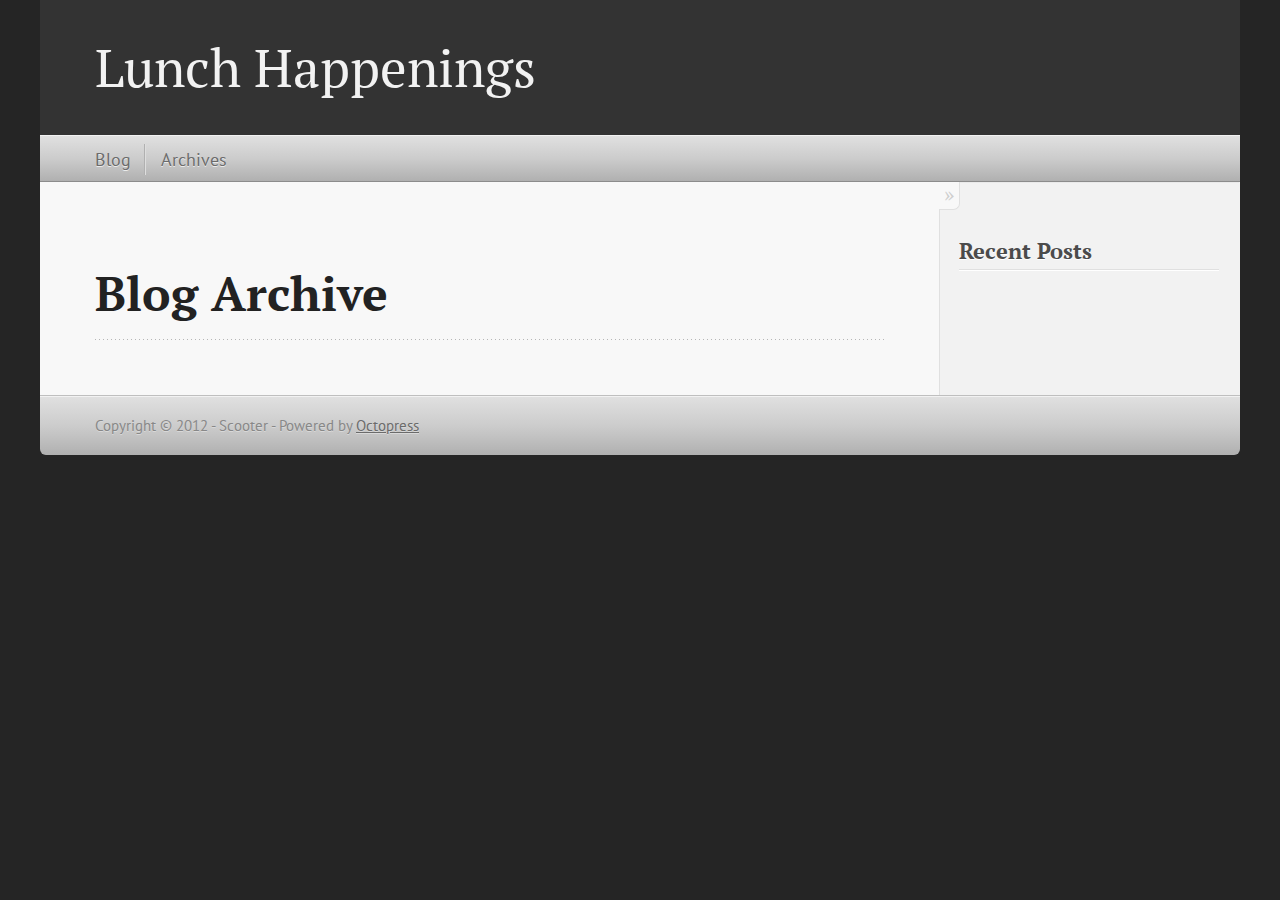
==== commit 30365a0d: "Site updated at 2012-10-26 23:09:24 UTC" ====
--- a/blog/archives/index.html
+++ b/blog/archives/index.html
@@ -9,8 +9,7 @@
   <meta name="author" content="Scooter">
 
   
-  <meta name="description" content=" Blog Archive 2012 VICTORY
-Oct 26 2012 Recent Posts VICTORY ">
+  <meta name="description" content=" Blog Archive Recent Posts ">
   
 
   <!-- http://t.co/dKP3o1e -->
@@ -64,19 +63,6 @@
   
   <div id="blog-archives">
 
-
-
-  
-  <h2>2012</h2>
-
-<article>
-  
-<h1><a href="/blog/2012/10/26/victory/">VICTORY</a></h1>
-<time datetime="2012-10-26T16:52:00-06:00" pubdate><span class='month'>Oct</span> <span class='day'>26</span> <span class='year'>2012</span></time>
-
-
-</article>
-
 </div>
 
   
@@ -89,10 +75,6 @@
     <section>
   <h1>Recent Posts</h1>
   <ul id="recent_posts">
-    
-      <li class="post">
-        <a href="/blog/2012/10/26/victory/">VICTORY</a>
-      </li>
     
   </ul>
 </section>
